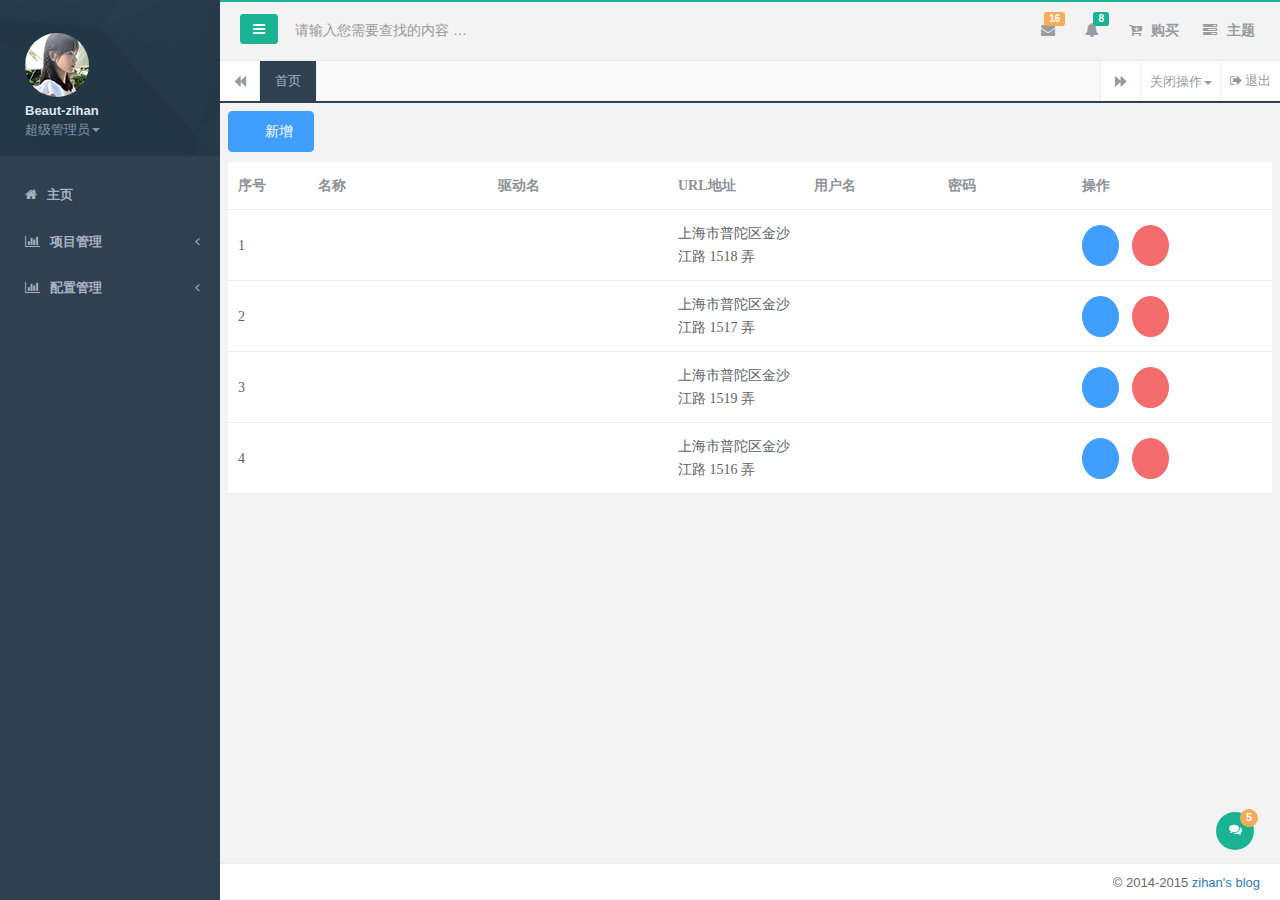
==== index.html @ 3ec7d9de "Initial commit" ====
<!DOCTYPE html>
<html>

<head>
    <meta charset="utf-8">
    <meta name="viewport" content="width=device-width, initial-scale=1.0">
    <meta name="renderer" content="webkit">
    <meta http-equiv="Cache-Control" content="no-siteapp" />
    <title>H+ 后台主题UI框架 - 主页</title>

    <meta name="keywords" content="H+后台主题,后台bootstrap框架,会员中心主题,后台HTML,响应式后台">
    <meta name="description" content="H+是一个完全响应式，基于Bootstrap3最新版本开发的扁平化主题，她采用了主流的左右两栏式布局，使用了Html5+CSS3等现代技术">

    <!--[if lt IE 8]>
    <meta http-equiv="refresh" content="0;ie.html" />
    <![endif]-->

    <link rel="shortcut icon" href="favicon.ico">
    <link href="css/bootstrap.min.css?v=3.3.5" rel="stylesheet">
    <link href="css/font-awesome.min.css?v=4.4.0" rel="stylesheet">
    <link href="css/animate.min.css" rel="stylesheet">
    <link href="css/style.min.css?v=4.0.0" rel="stylesheet">
</head>

<body class="fixed-sidebar full-height-layout gray-bg" style="overflow:hidden">
    <div id="wrapper">
        <!--左侧导航开始-->
        <nav class="navbar-default navbar-static-side" role="navigation">
            <div class="nav-close"><i class="fa fa-times-circle"></i>
            </div>
            <div class="sidebar-collapse">
                <!-- 最多支持三级菜单 -->
                <ul class="nav" id="side-menu">
                    <li class="nav-header">
                        <div class="dropdown profile-element">
                            <span><img alt="image" class="img-circle" src="img/profile_small.jpg" /></span>
                            <a data-toggle="dropdown" class="dropdown-toggle" href="#">
                                <span class="clear">
                               <span class="block m-t-xs"><strong class="font-bold">Beaut-zihan</strong></span>
                                <span class="text-muted text-xs block">超级管理员<b class="caret"></b></span>
                                </span>
                            </a>
                            <ul class="dropdown-menu animated fadeInRight m-t-xs">
                                <li><a class="J_menuItem" href="form_avatar.html">修改头像</a>
                                </li>
                                <li><a class="J_menuItem" href="profile.html">个人资料</a>
                                </li>
                                <li><a class="J_menuItem" href="contacts.html">联系我们</a>
                                </li>
                                <li><a class="J_menuItem" href="mailbox.html">信箱</a>
                                </li>
                                <li class="divider"></li>
                                <li><a href="login.html">安全退出</a>
                                </li>
                            </ul>
                        </div>
                        <div class="logo-element">H+
                        </div>
                    </li>
                    <li>
                        <a href="#">
                            <i class="fa fa-home"></i>
                            <span class="nav-label">主页</span>
                        </a>
                    </li>
                    <li>
                        <a href="#">
                            <i class="fa fa fa-bar-chart-o"></i>
                            <span class="nav-label">项目管理</span>
                            <span class="fa arrow"></span>
                        </a>
                        <ul class="nav nav-second-level">
                            <li>
                                <a class="J_menuItem" href="graph_echarts.html">我的项目</a>
                            </li>
                        </ul>
                    </li>
                    <li>
                        <a href="#">
                            <i class="fa fa fa-bar-chart-o"></i>
                            <span class="nav-label">配置管理</span>
                            <span class="fa arrow"></span>
                        </a>
                        <ul class="nav nav-second-level">
                            <li>
                                <a class="J_menuItem" href="graph_echarts.html">数据库配置</a>
                            </li>
                            <li>
                                <a class="J_menuItem" href="graph_echarts.html">模板管理</a>
                            </li>
                        </ul>
                    </li>
                </ul>
            </div>
        </nav>
        <!--左侧导航结束-->
        <!--右侧部分开始-->
        <div id="page-wrapper" class="gray-bg dashbard-1">
            <div class="row border-bottom">
                <nav class="navbar navbar-static-top" role="navigation" style="margin-bottom: 0">
                    <div class="navbar-header"><a class="navbar-minimalize minimalize-styl-2 btn btn-primary " href="#"><i class="fa fa-bars"></i> </a>
                        <form role="search" class="navbar-form-custom" method="post" action="search_results.html">
                            <div class="form-group">
                                <input type="text" placeholder="请输入您需要查找的内容 …" class="form-control" name="top-search" id="top-search">
                            </div>
                        </form>
                    </div>
                    <ul class="nav navbar-top-links navbar-right">
                        <li class="dropdown">
                            <a class="dropdown-toggle count-info" data-toggle="dropdown" href="#">
                                <i class="fa fa-envelope"></i> <span class="label label-warning">16</span>
                            </a>
                            <ul class="dropdown-menu dropdown-messages">
                                <li class="m-t-xs">
                                    <div class="dropdown-messages-box">
                                        <a href="profile.html" class="pull-left">
                                            <img alt="image" class="img-circle" src="img/a7.jpg">
                                        </a>
                                        <div class="media-body">
                                            <small class="pull-right">46小时前</small>
                                            <strong>小四</strong> 这个在日本投降书上签字的军官，建国后一定是个不小的干部吧？
                                            <br>
                                            <small class="text-muted">3天前 2014.11.8</small>
                                        </div>
                                    </div>
                                </li>
                                <li class="divider"></li>
                                <li>
                                    <div class="dropdown-messages-box">
                                        <a href="profile.html" class="pull-left">
                                            <img alt="image" class="img-circle" src="img/a4.jpg">
                                        </a>
                                        <div class="media-body ">
                                            <small class="pull-right text-navy">25小时前</small>
                                            <strong>国民岳父</strong> 如何看待“男子不满自己爱犬被称为狗，刺伤路人”？——这人比犬还凶
                                            <br>
                                            <small class="text-muted">昨天</small>
                                        </div>
                                    </div>
                                </li>
                                <li class="divider"></li>
                                <li>
                                    <div class="text-center link-block">
                                        <a class="J_menuItem" href="mailbox.html">
                                            <i class="fa fa-envelope"></i> <strong> 查看所有消息</strong>
                                        </a>
                                    </div>
                                </li>
                            </ul>
                        </li>
                        <li class="dropdown">
                            <a class="dropdown-toggle count-info" data-toggle="dropdown" href="#">
                                <i class="fa fa-bell"></i> <span class="label label-primary">8</span>
                            </a>
                            <ul class="dropdown-menu dropdown-alerts">
                                <li>
                                    <a href="mailbox.html">
                                        <div>
                                            <i class="fa fa-envelope fa-fw"></i> 您有16条未读消息
                                            <span class="pull-right text-muted small">4分钟前</span>
                                        </div>
                                    </a>
                                </li>
                                <li class="divider"></li>
                                <li>
                                    <a href="profile.html">
                                        <div>
                                            <i class="fa fa-qq fa-fw"></i> 3条新回复
                                            <span class="pull-right text-muted small">12分钟钱</span>
                                        </div>
                                    </a>
                                </li>
                                <li class="divider"></li>
                                <li>
                                    <div class="text-center link-block">
                                        <a class="J_menuItem" href="notifications.html">
                                            <strong>查看所有 </strong>
                                            <i class="fa fa-angle-right"></i>
                                        </a>
                                    </div>
                                </li>
                            </ul>
                        </li>
                        <li class="hidden-xs">
                            <a href="index_v1.html" class="J_menuItem" data-index="0"><i class="fa fa-cart-arrow-down"></i> 购买</a>
                        </li>
                        <li class="dropdown hidden-xs">
                            <a class="right-sidebar-toggle" aria-expanded="false">
                                <i class="fa fa-tasks"></i> 主题
                            </a>
                        </li>
                    </ul>
                </nav>
            </div>
            <div class="row content-tabs">
                <button class="roll-nav roll-left J_tabLeft"><i class="fa fa-backward"></i>
                </button>
                <nav class="page-tabs J_menuTabs">
                    <div class="page-tabs-content">
                        <a href="javascript:;" class="active J_menuTab" data-id="index_v1.html">首页</a>
                    </div>
                </nav>
                <button class="roll-nav roll-right J_tabRight"><i class="fa fa-forward"></i>
                </button>
                <div class="btn-group roll-nav roll-right">
                    <button class="dropdown J_tabClose" data-toggle="dropdown">关闭操作<span class="caret"></span>

                    </button>
                    <ul role="menu" class="dropdown-menu dropdown-menu-right">
                        <li class="J_tabShowActive"><a>定位当前选项卡</a>
                        </li>
                        <li class="divider"></li>
                        <li class="J_tabCloseAll"><a>关闭全部选项卡</a>
                        </li>
                        <li class="J_tabCloseOther"><a>关闭其他选项卡</a>
                        </li>
                    </ul>
                </div>
                <a href="login.html" class="roll-nav roll-right J_tabExit"><i class="fa fa fa-sign-out"></i> 退出</a>
            </div>
            <div class="row J_mainContent" id="content-main">
                <iframe class="J_iframe" name="iframe0" width="100%" height="100%" src="view/database.html" frameborder="0" data-id="index_v1.html" seamless></iframe>
            </div>
            <div class="footer">
                <div class="pull-right">&copy; 2014-2015 <a href="http://www.zi-han.net/" target="_blank">zihan's blog</a>
                </div>
            </div>
        </div>
        <!--右侧部分结束-->
        <!--右侧边栏开始-->
        <div id="right-sidebar">
            <div class="sidebar-container">

                <ul class="nav nav-tabs navs-3">

                    <li class="active">
                        <a data-toggle="tab" href="#tab-1">
                            <i class="fa fa-gear"></i> 主题
                        </a>
                    </li>
                    <li class=""><a data-toggle="tab" href="#tab-2">
                        通知
                    </a>
                    </li>
                    <li><a data-toggle="tab" href="#tab-3">
                        项目进度
                    </a>
                    </li>
                </ul>

                <div class="tab-content">
                    <div id="tab-1" class="tab-pane active">
                        <div class="sidebar-title">
                            <h3> <i class="fa fa-comments-o"></i> 主题设置</h3>
                            <small><i class="fa fa-tim"></i> 你可以从这里选择和预览主题的布局和样式，这些设置会被保存在本地，下次打开的时候会直接应用这些设置。</small>
                        </div>
                        <div class="skin-setttings">
                            <div class="title">主题设置</div>
                            <div class="setings-item">
                                <span>收起左侧菜单</span>
                                <div class="switch">
                                    <div class="onoffswitch">
                                        <input type="checkbox" name="collapsemenu" class="onoffswitch-checkbox" id="collapsemenu">
                                        <label class="onoffswitch-label" for="collapsemenu">
                                            <span class="onoffswitch-inner"></span>
                                            <span class="onoffswitch-switch"></span>
                                        </label>
                                    </div>
                                </div>
                            </div>
                            <div class="setings-item">
                                <span>固定顶部</span>

                                <div class="switch">
                                    <div class="onoffswitch">
                                        <input type="checkbox" name="fixednavbar" class="onoffswitch-checkbox" id="fixednavbar">
                                        <label class="onoffswitch-label" for="fixednavbar">
                                            <span class="onoffswitch-inner"></span>
                                            <span class="onoffswitch-switch"></span>
                                        </label>
                                    </div>
                                </div>
                            </div>
                            <div class="setings-item">
                                <span>
                        固定宽度
                    </span>

                                <div class="switch">
                                    <div class="onoffswitch">
                                        <input type="checkbox" name="boxedlayout" class="onoffswitch-checkbox" id="boxedlayout">
                                        <label class="onoffswitch-label" for="boxedlayout">
                                            <span class="onoffswitch-inner"></span>
                                            <span class="onoffswitch-switch"></span>
                                        </label>
                                    </div>
                                </div>
                            </div>
                            <div class="title">皮肤选择</div>
                            <div class="setings-item default-skin nb">
                                <span class="skin-name ">
                         <a href="#" class="s-skin-0">
                             默认皮肤
                         </a>
                    </span>
                            </div>
                            <div class="setings-item blue-skin nb">
                                <span class="skin-name ">
                        <a href="#" class="s-skin-1">
                            蓝色主题
                        </a>
                    </span>
                            </div>
                            <div class="setings-item yellow-skin nb">
                                <span class="skin-name ">
                        <a href="#" class="s-skin-3">
                            黄色/紫色主题
                        </a>
                    </span>
                            </div>
                        </div>
                    </div>
                    <div id="tab-2" class="tab-pane">

                        <div class="sidebar-title">
                            <h3> <i class="fa fa-comments-o"></i> 最新通知</h3>
                            <small><i class="fa fa-tim"></i> 您当前有10条未读信息</small>
                        </div>

                        <div>

                            <div class="sidebar-message">
                                <a href="#">
                                    <div class="pull-left text-center">
                                        <img alt="image" class="img-circle message-avatar" src="img/a1.jpg">

                                        <div class="m-t-xs">
                                            <i class="fa fa-star text-warning"></i>
                                            <i class="fa fa-star text-warning"></i>
                                        </div>
                                    </div>
                                    <div class="media-body">

                                        据天津日报报道：瑞海公司董事长于学伟，副董事长董社轩等10人在13日上午已被控制。
                                        <br>
                                        <small class="text-muted">今天 4:21</small>
                                    </div>
                                </a>
                            </div>
                            <div class="sidebar-message">
                                <a href="#">
                                    <div class="pull-left text-center">
                                        <img alt="image" class="img-circle message-avatar" src="img/a2.jpg">
                                    </div>
                                    <div class="media-body">
                                        HCY48之音乐大魔王会员专属皮肤已上线，快来一键换装拥有他，宣告你对华晨宇的爱吧！
                                        <br>
                                        <small class="text-muted">昨天 2:45</small>
                                    </div>
                                </a>
                            </div>
                            <div class="sidebar-message">
                                <a href="#">
                                    <div class="pull-left text-center">
                                        <img alt="image" class="img-circle message-avatar" src="img/a3.jpg">

                                        <div class="m-t-xs">
                                            <i class="fa fa-star text-warning"></i>
                                            <i class="fa fa-star text-warning"></i>
                                            <i class="fa fa-star text-warning"></i>
                                        </div>
                                    </div>
                                    <div class="media-body">
                                        写的好！与您分享
                                        <br>
                                        <small class="text-muted">昨天 1:10</small>
                                    </div>
                                </a>
                            </div>
                            <div class="sidebar-message">
                                <a href="#">
                                    <div class="pull-left text-center">
                                        <img alt="image" class="img-circle message-avatar" src="img/a4.jpg">
                                    </div>

                                    <div class="media-body">
                                        国外极限小子的炼成！这还是亲生的吗！！
                                        <br>
                                        <small class="text-muted">昨天 8:37</small>
                                    </div>
                                </a>
                            </div>
                            <div class="sidebar-message">
                                <a href="#">
                                    <div class="pull-left text-center">
                                        <img alt="image" class="img-circle message-avatar" src="img/a8.jpg">
                                    </div>
                                    <div class="media-body">

                                        一只流浪狗被收留后，为了减轻主人的负担，坚持自己觅食，甚至......有些东西，可能她比我们更懂。
                                        <br>
                                        <small class="text-muted">今天 4:21</small>
                                    </div>
                                </a>
                            </div>
                            <div class="sidebar-message">
                                <a href="#">
                                    <div class="pull-left text-center">
                                        <img alt="image" class="img-circle message-avatar" src="img/a7.jpg">
                                    </div>
                                    <div class="media-body">
                                        这哥们的新视频又来了，创意杠杠滴，帅炸了！
                                        <br>
                                        <small class="text-muted">昨天 2:45</small>
                                    </div>
                                </a>
                            </div>
                            <div class="sidebar-message">
                                <a href="#">
                                    <div class="pull-left text-center">
                                        <img alt="image" class="img-circle message-avatar" src="img/a3.jpg">

                                        <div class="m-t-xs">
                                            <i class="fa fa-star text-warning"></i>
                                            <i class="fa fa-star text-warning"></i>
                                            <i class="fa fa-star text-warning"></i>
                                        </div>
                                    </div>
                                    <div class="media-body">
                                        最近在补追此剧，特别喜欢这段表白。
                                        <br>
                                        <small class="text-muted">昨天 1:10</small>
                                    </div>
                                </a>
                            </div>
                            <div class="sidebar-message">
                                <a href="#">
                                    <div class="pull-left text-center">
                                        <img alt="image" class="img-circle message-avatar" src="img/a4.jpg">
                                    </div>
                                    <div class="media-body">
                                        我发起了一个投票 【你认为下午大盘会翻红吗？】
                                        <br>
                                        <small class="text-muted">星期一 8:37</small>
                                    </div>
                                </a>
                            </div>
                        </div>

                    </div>
                    <div id="tab-3" class="tab-pane">

                        <div class="sidebar-title">
                            <h3> <i class="fa fa-cube"></i> 最新任务</h3>
                            <small><i class="fa fa-tim"></i> 您当前有14个任务，10个已完成</small>
                        </div>

                        <ul class="sidebar-list">
                            <li>
                                <a href="#">
                                    <div class="small pull-right m-t-xs">9小时以后</div>
                                    <h4>市场调研</h4> 按要求接收教材；

                                    <div class="small">已完成： 22%</div>
                                    <div class="progress progress-mini">
                                        <div style="width: 22%;" class="progress-bar progress-bar-warning"></div>
                                    </div>
                                    <div class="small text-muted m-t-xs">项目截止： 4:00 - 2015.10.01</div>
                                </a>
                            </li>
                            <li>
                                <a href="#">
                                    <div class="small pull-right m-t-xs">9小时以后</div>
                                    <h4>可行性报告研究报上级批准 </h4> 编写目的编写本项目进度报告的目的在于更好的控制软件开发的时间,对团队成员的 开发进度作出一个合理的比对

                                    <div class="small">已完成： 48%</div>
                                    <div class="progress progress-mini">
                                        <div style="width: 48%;" class="progress-bar"></div>
                                    </div>
                                </a>
                            </li>
                            <li>
                                <a href="#">
                                    <div class="small pull-right m-t-xs">9小时以后</div>
                                    <h4>立项阶段</h4> 东风商用车公司 采购综合综合查询分析系统项目进度阶段性报告武汉斯迪克科技有限公司

                                    <div class="small">已完成： 14%</div>
                                    <div class="progress progress-mini">
                                        <div style="width: 14%;" class="progress-bar progress-bar-info"></div>
                                    </div>
                                </a>
                            </li>
                            <li>
                                <a href="#">
                                    <span class="label label-primary pull-right">NEW</span>
                                    <h4>设计阶段</h4>
                                    <!--<div class="small pull-right m-t-xs">9小时以后</div>-->
                                    项目进度报告(Project Progress Report)
                                    <div class="small">已完成： 22%</div>
                                    <div class="small text-muted m-t-xs">项目截止： 4:00 - 2015.10.01</div>
                                </a>
                            </li>
                            <li>
                                <a href="#">
                                    <div class="small pull-right m-t-xs">9小时以后</div>
                                    <h4>拆迁阶段</h4> 科研项目研究进展报告 项目编号: 项目名称: 项目负责人:

                                    <div class="small">已完成： 22%</div>
                                    <div class="progress progress-mini">
                                        <div style="width: 22%;" class="progress-bar progress-bar-warning"></div>
                                    </div>
                                    <div class="small text-muted m-t-xs">项目截止： 4:00 - 2015.10.01</div>
                                </a>
                            </li>
                            <li>
                                <a href="#">
                                    <div class="small pull-right m-t-xs">9小时以后</div>
                                    <h4>建设阶段 </h4> 编写目的编写本项目进度报告的目的在于更好的控制软件开发的时间,对团队成员的 开发进度作出一个合理的比对

                                    <div class="small">已完成： 48%</div>
                                    <div class="progress progress-mini">
                                        <div style="width: 48%;" class="progress-bar"></div>
                                    </div>
                                </a>
                            </li>
                            <li>
                                <a href="#">
                                    <div class="small pull-right m-t-xs">9小时以后</div>
                                    <h4>获证开盘</h4> 编写目的编写本项目进度报告的目的在于更好的控制软件开发的时间,对团队成员的 开发进度作出一个合理的比对

                                    <div class="small">已完成： 14%</div>
                                    <div class="progress progress-mini">
                                        <div style="width: 14%;" class="progress-bar progress-bar-info"></div>
                                    </div>
                                </a>
                            </li>

                        </ul>

                    </div>
                </div>

            </div>
        </div>
        <!--右侧边栏结束-->
        <!--mini聊天窗口开始-->
        <div class="small-chat-box fadeInRight animated">

            <div class="heading" draggable="true">
                <small class="chat-date pull-right">
                    2015.9.1
                </small> 与 Beau-zihan 聊天中
            </div>

            <div class="content">

                <div class="left">
                    <div class="author-name">
                        Beau-zihan <small class="chat-date">
                        10:02
                    </small>
                    </div>
                    <div class="chat-message active">
                        你好
                    </div>

                </div>
                <div class="right">
                    <div class="author-name">
                        游客
                        <small class="chat-date">
                            11:24
                        </small>
                    </div>
                    <div class="chat-message">
                        你好，请问H+有帮助文档吗？
                    </div>
                </div>
                <div class="left">
                    <div class="author-name">
                        Beau-zihan
                        <small class="chat-date">
                            08:45
                        </small>
                    </div>
                    <div class="chat-message active">
                        有，购买的H+源码包中有帮助文档，位于docs文件夹下
                    </div>
                </div>
                <div class="right">
                    <div class="author-name">
                        游客
                        <small class="chat-date">
                            11:24
                        </small>
                    </div>
                    <div class="chat-message">
                        那除了帮助文档还提供什么样的服务？
                    </div>
                </div>
                <div class="left">
                    <div class="author-name">
                        Beau-zihan
                        <small class="chat-date">
                            08:45
                        </small>
                    </div>
                    <div class="chat-message active">
                        1.所有源码(未压缩、带注释版本)；
                        <br> 2.说明文档；
                        <br> 3.终身免费升级服务；
                        <br> 4.必要的技术支持；
                        <br> 5.付费二次开发服务；
                        <br> 6.授权许可；
                        <br> ……
                        <br>
                    </div>
                </div>


            </div>
            <div class="form-chat">
                <div class="input-group input-group-sm">
                    <input type="text" class="form-control"> <span class="input-group-btn"> <button
                        class="btn btn-primary" type="button">发送
                </button> </span>
                </div>
            </div>

        </div>
        <div id="small-chat">
            <span class="badge badge-warning pull-right">5</span>
            <a class="open-small-chat">
                <i class="fa fa-comments"></i>

            </a>
        </div>
    </div>
    <script src="js/jquery.min.js?v=2.1.4"></script>
    <script src="js/bootstrap.min.js?v=3.3.5"></script>
    <script src="js/plugins/metisMenu/jquery.metisMenu.js"></script>
    <script src="js/plugins/slimscroll/jquery.slimscroll.min.js"></script>
    <script src="js/plugins/layer/layer.min.js"></script>
    <script src="js/hplus.min.js?v=4.0.0"></script>
    <script type="text/javascript" src="js/contabs.min.js"></script>
    <script src="js/plugins/pace/pace.min.js"></script>
</body>

</html>
---- css/style.min.css ----
h1,h2,h3,h4,h5,h6{font-weight:100}h1{font-size:30px}h2{font-size:24px}h3{font-size:16px}h4{font-size:14px}h5{font-size:12px}h6{font-size:10px}h3,h4,h5{margin-top:5px;font-weight:600}a:focus{outline:0}.nav>li>a{color:#a7b1c2;font-weight:600;padding:14px 20px 14px 25px}.nav li>a{display:block}.nav.navbar-right>li>a{color:#999c9e}.nav>li.active>a{color:#fff}.navbar-default .nav>li>a:focus,.navbar-default .nav>li>a:hover{background-color:#293846;color:#fff}.nav .open>a,.nav .open>a:focus,.nav .open>a:hover{background:#fff}.nav>li>a i{margin-right:6px}.navbar{border:0}.navbar-default{background-color:transparent;border-color:#2f4050;position:relative}.navbar-top-links li{display:inline-block}.navbar-top-links li:last-child{margin-right:30px}body.body-small .navbar-top-links li:last-child{margin-right:10px}.navbar-top-links li a{padding:20px 10px;min-height:50px}.dropdown-menu{border:medium none;display:none;float:left;font-size:12px;left:0;list-style:none outside none;padding:0;position:absolute;text-shadow:none;top:100%;z-index:1000;border-radius:0;box-shadow:0 0 3px rgba(86,96,117,.3)}.dropdown-menu>li>a{border-radius:3px;color:inherit;line-height:25px;margin:4px;text-align:left;font-weight:400}.dropdown-menu>li>a.font-bold{font-weight:600}.navbar-top-links .dropdown-menu li{display:block}.navbar-top-links .dropdown-menu li:last-child{margin-right:0}.navbar-top-links .dropdown-menu li a{padding:3px 20px;min-height:0}.navbar-top-links .dropdown-menu li a div{white-space:normal}.navbar-top-links .dropdown-alerts,.navbar-top-links .dropdown-messages,.navbar-top-links .dropdown-tasks{width:310px;min-width:0}.navbar-top-links .dropdown-messages{margin-left:5px}.navbar-top-links .dropdown-tasks{margin-left:-59px}.navbar-top-links .dropdown-alerts{margin-left:-123px}.navbar-top-links .dropdown-user{right:0;left:auto}.dropdown-alerts,.dropdown-messages{padding:10px}.dropdown-alerts li a,.dropdown-messages li a{font-size:12px}.dropdown-alerts li em,.dropdown-messages li em{font-size:10px}.nav.navbar-top-links .dropdown-alerts a{font-size:12px}.nav-header{padding:33px 25px;background:url(patterns/header-profile.png) no-repeat}.nav>li.active{border-left:4px solid #19aa8d;background:#293846}.nav.nav-second-level>li.active{border:none}.nav.nav-second-level.collapse[style]{height:auto!important}.nav-header a{color:#DFE4ED}.nav-header .text-muted{color:#8095a8}.minimalize-styl-2{padding:4px 12px;margin:14px 5px 5px 20px;font-size:14px;float:left}.navbar-form-custom{float:left;height:50px;padding:0;width:200px;display:inline-table}.navbar-form-custom .form-group{margin-bottom:0}.nav.navbar-top-links a{font-size:14px}.navbar-form-custom .form-control{background:none repeat scroll 0 0 rgba(0,0,0,0);border:medium none;font-size:14px;height:60px;margin:0;z-index:2000}.count-info .label{line-height:12px;padding:1px 5px;position:absolute;right:6px;top:12px}.arrow{float:right;margin-top:2px}.fa.arrow:before{content:"\f104"}.active>a>.fa.arrow:before{content:"\f107"}.nav-second-level li,.nav-third-level li{border-bottom:none!important}.nav-second-level li a{padding:7px 15px 7px 10px;padding-left:52px}.nav-third-level li a{padding-left:62px}.nav-second-level li:last-child{margin-bottom:10px}.mini-navbar .nav li:focus>.nav-second-level,body:not(.fixed-sidebar):not(.canvas-menu).mini-navbar .nav li:hover>.nav-second-level{display:block;border-radius:0 2px 2px 0;min-width:140px;height:auto}body.mini-navbar .navbar-default .nav>li>.nav-second-level li a{font-size:12px;border-radius:0 2px 2px 0}.fixed-nav .slimScrollDiv #side-menu{padding-bottom:60px;position:relative}.slimScrollDiv >*{overflow:hidden}.mini-navbar .nav-second-level li a{padding:10px 10px 10px 15px}.canvas-menu.mini-navbar .nav-second-level{background:#293846}.mini-navbar li.active .nav-second-level{left:65px}.navbar-default .special_link a{background:#1ab394;color:#fff}.navbar-default .special_link a:hover{background:#17987e!important;color:#fff}.navbar-default .special_link a span.label{background:#fff;color:#1ab394}.navbar-default .landing_link a{background:#1cc09f;color:#fff}.navbar-default .landing_link a:hover{background:#1ab394!important;color:#fff}.navbar-default .landing_link a span.label{background:#fff;color:#1cc09f}.logo-element{text-align:center;font-size:18px;font-weight:600;color:#fff;display:none;padding:18px 0}.pace-done #page-wrapper,.pace-done .footer,.pace-done .nav-header,.pace-done .navbar-static-side,.pace-done li.active{-webkit-transition:all .5s;transition:all .5s}.navbar-fixed-top{-webkit-transition-duration:.5s;transition-duration:.5s;z-index:2030}.navbar-fixed-top,.navbar-static-top{background:#f3f3f4}.fixed-nav #wrapper{padding-top:60px;box-sizing:border-box}.fixed-nav .minimalize-styl-2{margin:14px 5px 5px 15px}.body-small .navbar-fixed-top{margin-left:0}body.mini-navbar .navbar-static-side{width:70px}body.mini-navbar .nav-label,body.mini-navbar .navbar-default .nav li a span,body.mini-navbar .profile-element{display:none}body.canvas-menu .profile-element{display:block}body:not(.fixed-sidebar):not(.canvas-menu).mini-navbar .nav-second-level{display:none}body.mini-navbar .navbar-default .nav>li>a{font-size:16px}body.mini-navbar .logo-element{display:block}body.canvas-menu .logo-element{display:none}body.mini-navbar .nav-header{padding:0;background-color:#1ab394}body.canvas-menu .nav-header{padding:33px 25px}body.mini-navbar #page-wrapper{margin:0 0 0 70px}body.canvas-menu.mini-navbar #page-wrapper,body.canvas-menu.mini-navbar .footer{margin:0}body.canvas-menu .navbar-static-side,body.fixed-sidebar .navbar-static-side{position:fixed;width:220px;z-index:2001;height:100%}body.fixed-sidebar.mini-navbar .navbar-static-side{width:70px}body.body-small.fixed-sidebar.mini-navbar #page-wrapper,body.fixed-sidebar.mini-navbar #page-wrapper{margin:0 0 0 70px}body.body-small.fixed-sidebar.mini-navbar .navbar-static-side{width:70px}.fixed-sidebar.mini-navbar .nav li> .nav-second-level{display:none}.fixed-sidebar.mini-navbar .nav li.active{border-left-width:0}.canvas-menu.mini-navbar .nav li:hover>.nav-second-level,.fixed-sidebar.mini-navbar .nav li:hover>.nav-second-level{position:absolute;left:70px;top:0;background-color:#2f4050;padding:10px 10px 0;font-size:12px;display:block;min-width:140px;border-radius:2px}body.fixed-sidebar.mini-navbar .navbar-default .nav>li>.nav-second-level li a{font-size:12px;border-radius:3px}body.canvas-menu.mini-navbar .navbar-default .nav>li>.nav-second-level li a{font-size:13px;border-radius:3px}.canvas-menu.mini-navbar .nav-second-level li a,.fixed-sidebar.mini-navbar .nav-second-level li a{padding:10px 10px 10px 15px}.canvas-menu.mini-navbar .nav-second-level,.fixed-sidebar.mini-navbar .nav-second-level{position:relative;padding:0;font-size:13px}.canvas-menu.mini-navbar li.active .nav-second-level,.fixed-sidebar.mini-navbar li.active .nav-second-level{left:0}body.canvas-menu nav.navbar-static-side{z-index:2001;background:#2f4050;height:100%;position:fixed;display:none}body.canvas-menu.mini-navbar nav.navbar-static-side{display:block;width:70px}.top-navigation #page-wrapper{margin-left:0}.top-navigation .navbar-nav .dropdown-menu>.active>a{background:#fff;color:#1ab394;font-weight:700}.white-bg .navbar-fixed-top,.white-bg .navbar-static-top{background:#fff}.top-navigation .navbar{margin-bottom:0}.top-navigation .nav>li>a{padding:15px 20px;color:#676a6c}.top-navigation .nav>li a:focus,.top-navigation .nav>li a:hover{background:#fff;color:#1ab394}.top-navigation .nav>li.active{background:#fff;border:none}.top-navigation .nav>li.active>a{color:#1ab394}.top-navigation .navbar-right{padding-right:10px}.top-navigation .navbar-nav .dropdown-menu{box-shadow:none;border:1px solid #e7eaec}.top-navigation .dropdown-menu>li>a{margin:0;padding:7px 20px}.navbar .dropdown-menu{margin-top:0}.top-navigation .navbar-brand{background:#1ab394;color:#fff;padding:15px 25px}.top-navigation .navbar-top-links li:last-child{margin-right:0}.body-small.fixed-sidebar.mini-navbar .top-navigation #page-wrapper,.canvas-menu #page-wrapper,.mini-navbar .top-navigation #page-wrapper,.top-navigation.body-small.fixed-sidebar.mini-navbar #page-wrapper,.top-navigation.mini-navbar #page-wrapper{margin:0}.fixed-nav #wrapper.top-navigation,.top-navigation.fixed-nav #wrapper{margin-top:50px}.top-navigation .footer.fixed{margin-left:0!important}.top-navigation .wrapper.wrapper-content{padding:40px}.body-small .top-navigation .wrapper.wrapper-content,.top-navigation.body-small .wrapper.wrapper-content{padding:40px 0}.navbar-toggle{color:#fff;padding:6px 12px;font-size:14px}.top-navigation .navbar-nav .open .dropdown-menu .dropdown-header,.top-navigation .navbar-nav .open .dropdown-menu>li>a{padding:10px 15px 10px 20px}@media (max-width:768px){.top-navigation .navbar-header{display:block;float:none}}.menu-visible-lg,.menu-visible-md{display:none!important}@media (min-width:1200px){.menu-visible-lg{display:block!important}}@media (min-width:992px){.menu-visible-md{display:block!important}}@media (max-width:767px){.menu-visible-lg,.menu-visible-md{display:block!important}}.btn{border-radius:3px}.float-e-margins .btn{margin-bottom:5px}.btn-w-m{min-width:120px}.btn-primary.btn-outline{color:#1ab394}.btn-success.btn-outline{color:#1c84c6}.btn-info.btn-outline{color:#23c6c8}.btn-warning.btn-outline{color:#f8ac59}.btn-danger.btn-outline{color:#ed5565}.btn-danger.btn-outline:hover,.btn-info.btn-outline:hover,.btn-primary.btn-outline:hover,.btn-success.btn-outline:hover,.btn-warning.btn-outline:hover{color:#fff}.btn-primary{background-color:#1ab394;border-color:#1ab394;color:#FFF}.btn-primary.active,.btn-primary:active,.btn-primary:focus,.btn-primary:hover,.open .dropdown-toggle.btn-primary{background-color:#18a689;border-color:#18a689;color:#FFF}.btn-primary.active,.btn-primary:active,.open .dropdown-toggle.btn-primary{background-image:none}.btn-primary.active[disabled],.btn-primary.disabled,.btn-primary.disabled.active,.btn-primary.disabled:active,.btn-primary.disabled:focus,.btn-primary.disabled:hover,.btn-primary[disabled],.btn-primary[disabled]:active,.btn-primary[disabled]:focus,.btn-primary[disabled]:hover,fieldset[disabled] .btn-primary,fieldset[disabled] .btn-primary.active,fieldset[disabled] .btn-primary:active,fieldset[disabled] .btn-primary:focus,fieldset[disabled] .btn-primary:hover{background-color:#1dc5a3;border-color:#1dc5a3}.btn-success{background-color:#1c84c6;border-color:#1c84c6;color:#FFF}.btn-success.active,.btn-success:active,.btn-success:focus,.btn-success:hover,.open .dropdown-toggle.btn-success{background-color:#1a7bb9;border-color:#1a7bb9;color:#FFF}.btn-success.active,.btn-success:active,.open .dropdown-toggle.btn-success{background-image:none}.btn-success.active[disabled],.btn-success.disabled,.btn-success.disabled.active,.btn-success.disabled:active,.btn-success.disabled:focus,.btn-success.disabled:hover,.btn-success[disabled],.btn-success[disabled]:active,.btn-success[disabled]:focus,.btn-success[disabled]:hover,fieldset[disabled] .btn-success,fieldset[disabled] .btn-success.active,fieldset[disabled] .btn-success:active,fieldset[disabled] .btn-success:focus,fieldset[disabled] .btn-success:hover{background-color:#1f90d8;border-color:#1f90d8}.btn-info{background-color:#23c6c8;border-color:#23c6c8;color:#FFF}.btn-info.active,.btn-info:active,.btn-info:focus,.btn-info:hover,.open .dropdown-toggle.btn-info{background-color:#21b9bb;border-color:#21b9bb;color:#FFF}.btn-info.active,.btn-info:active,.open .dropdown-toggle.btn-info{background-image:none}.btn-info.active[disabled],.btn-info.disabled,.btn-info.disabled.active,.btn-info.disabled:active,.btn-info.disabled:focus,.btn-info.disabled:hover,.btn-info[disabled],.btn-info[disabled]:active,.btn-info[disabled]:focus,.btn-info[disabled]:hover,fieldset[disabled] .btn-info,fieldset[disabled] .btn-info.active,fieldset[disabled] .btn-info:active,fieldset[disabled] .btn-info:focus,fieldset[disabled] .btn-info:hover{background-color:#26d7d9;border-color:#26d7d9}.btn-default{background-color:#c2c2c2;border-color:#c2c2c2;color:#FFF}.btn-default.active,.btn-default:active,.btn-default:focus,.btn-default:hover,.open .dropdown-toggle.btn-default{background-color:#bababa;border-color:#bababa;color:#FFF}.btn-default.active,.btn-default:active,.open .dropdown-toggle.btn-default{background-image:none}.btn-default.active[disabled],.btn-default.disabled,.btn-default.disabled.active,.btn-default.disabled:active,.btn-default.disabled:focus,.btn-default.disabled:hover,.btn-default[disabled],.btn-default[disabled]:active,.btn-default[disabled]:focus,.btn-default[disabled]:hover,fieldset[disabled] .btn-default,fieldset[disabled] .btn-default.active,fieldset[disabled] .btn-default:active,fieldset[disabled] .btn-default:focus,fieldset[disabled] .btn-default:hover{background-color:#ccc;border-color:#ccc}.btn-warning{background-color:#f8ac59;border-color:#f8ac59;color:#FFF}.btn-warning.active,.btn-warning:active,.btn-warning:focus,.btn-warning:hover,.open .dropdown-toggle.btn-warning{background-color:#f7a54a;border-color:#f7a54a;color:#FFF}.btn-warning.active,.btn-warning:active,.open .dropdown-toggle.btn-warning{background-image:none}.btn-warning.active[disabled],.btn-warning.disabled,.btn-warning.disabled.active,.btn-warning.disabled:active,.btn-warning.disabled:focus,.btn-warning.disabled:hover,.btn-warning[disabled],.btn-warning[disabled]:active,.btn-warning[disabled]:focus,.btn-warning[disabled]:hover,fieldset[disabled] .btn-warning,fieldset[disabled] .btn-warning.active,fieldset[disabled] .btn-warning:active,fieldset[disabled] .btn-warning:focus,fieldset[disabled] .btn-warning:hover{background-color:#f9b66d;border-color:#f9b66d}.btn-danger{background-color:#ed5565;border-color:#ed5565;color:#FFF}.btn-danger.active,.btn-danger:active,.btn-danger:focus,.btn-danger:hover,.open .dropdown-toggle.btn-danger{background-color:#ec4758;border-color:#ec4758;color:#FFF}.btn-danger.active,.btn-danger:active,.open .dropdown-toggle.btn-danger{background-image:none}.btn-danger.active[disabled],.btn-danger.disabled,.btn-danger.disabled.active,.btn-danger.disabled:active,.btn-danger.disabled:focus,.btn-danger.disabled:hover,.btn-danger[disabled],.btn-danger[disabled]:active,.btn-danger[disabled]:focus,.btn-danger[disabled]:hover,fieldset[disabled] .btn-danger,fieldset[disabled] .btn-danger.active,fieldset[disabled] .btn-danger:active,fieldset[disabled] .btn-danger:focus,fieldset[disabled] .btn-danger:hover{background-color:#ef6776;border-color:#ef6776}.btn-link{color:inherit}.btn-link.active,.btn-link:active,.btn-link:focus,.btn-link:hover,.open .dropdown-toggle.btn-link{color:#1ab394;text-decoration:none}.btn-link.active,.btn-link:active,.open .dropdown-toggle.btn-link{background-image:none}.btn-link.active[disabled],.btn-link.disabled,.btn-link.disabled.active,.btn-link.disabled:active,.btn-link.disabled:focus,.btn-link.disabled:hover,.btn-link[disabled],.btn-link[disabled]:active,.btn-link[disabled]:focus,.btn-link[disabled]:hover,fieldset[disabled] .btn-link,fieldset[disabled] .btn-link.active,fieldset[disabled] .btn-link:active,fieldset[disabled] .btn-link:focus,fieldset[disabled] .btn-link:hover{color:#cacaca}.btn-white{color:inherit;background:#fff;border:1px solid #e7eaec}.btn-white.active,.btn-white:active,.btn-white:focus,.btn-white:hover,.open .dropdown-toggle.btn-white{color:inherit;border:1px solid #d2d2d2}.btn-white.active,.btn-white:active{box-shadow:0 2px 5px rgba(0,0,0,.15)inset}.btn-white.active,.btn-white:active,.open .dropdown-toggle.btn-white{background-image:none}.btn-white.active[disabled],.btn-white.disabled,.btn-white.disabled.active,.btn-white.disabled:active,.btn-white.disabled:focus,.btn-white.disabled:hover,.btn-white[disabled],.btn-white[disabled]:active,.btn-white[disabled]:focus,.btn-white[disabled]:hover,fieldset[disabled] .btn-white,fieldset[disabled] .btn-white.active,fieldset[disabled] .btn-white:active,fieldset[disabled] .btn-white:focus,fieldset[disabled] .btn-white:hover{color:#cacaca}.form-control,.form-control:focus,.has-error .form-control:focus,.has-success .form-control:focus,.has-warning .form-control:focus,.navbar-collapse,.navbar-form,.navbar-form-custom .form-control:focus,.navbar-form-custom .form-control:hover,.open .btn.dropdown-toggle,.panel,.popover,.progress,.progress-bar{box-shadow:none}.btn-outline{color:inherit;background-color:transparent;-webkit-transition:all .5s;transition:all .5s}.btn-rounded{border-radius:50px}.btn-large-dim{width:90px;height:90px;font-size:42px}button.dim{display:inline-block;color:#fff;text-decoration:none;text-transform:uppercase;text-align:center;padding-top:6px;margin-right:10px;position:relative;cursor:pointer;border-radius:5px;font-weight:600;margin-bottom:20px!important}button.dim:active{top:3px}button.btn-primary.dim{box-shadow:inset 0 0 0 #16987e,0 5px 0 0 #16987e,0 10px 5px #999}button.btn-primary.dim:active{box-shadow:inset 0 0 0 #16987e,0 2px 0 0 #16987e,0 5px 3px #999}button.btn-default.dim{box-shadow:inset 0 0 0 #b3b3b3,0 5px 0 0 #b3b3b3,0 10px 5px #999}button.btn-default.dim:active{box-shadow:inset 0 0 0 #b3b3b3,0 2px 0 0 #b3b3b3,0 5px 3px #999}button.btn-warning.dim{box-shadow:inset 0 0 0 #f79d3c,0 5px 0 0 #f79d3c,0 10px 5px #999}button.btn-warning.dim:active{box-shadow:inset 0 0 0 #f79d3c,0 2px 0 0 #f79d3c,0 5px 3px #999}button.btn-info.dim{box-shadow:inset 0 0 0 #1eacae,0 5px 0 0 #1eacae,0 10px 5px #999}button.btn-info.dim:active{box-shadow:inset 0 0 0 #1eacae,0 2px 0 0 #1eacae,0 5px 3px #999}button.btn-success.dim{box-shadow:inset 0 0 0 #1872ab,0 5px 0 0 #1872ab,0 10px 5px #999}button.btn-success.dim:active{box-shadow:inset 0 0 0 #1872ab,0 2px 0 0 #1872ab,0 5px 3px #999}button.btn-danger.dim{box-shadow:inset 0 0 0 #ea394c,0 5px 0 0 #ea394c,0 10px 5px #999}button.btn-danger.dim:active{box-shadow:inset 0 0 0 #ea394c,0 2px 0 0 #ea394c,0 5px 3px #999}button.dim:before{font-size:50px;line-height:1em;font-weight:400;color:#fff;display:block;padding-top:10px}button.dim:active:before{top:7px;font-size:50px}.label{background-color:#d1dade;color:#5e5e5e;font-size:10px;font-weight:600;padding:3px 8px;text-shadow:none}.badge{background-color:#d1dade;color:#5e5e5e;font-size:11px;font-weight:600;padding-bottom:4px;padding-left:6px;padding-right:6px;text-shadow:none}.badge-primary,.label-primary{background-color:#1ab394;color:#FFF}.badge-success,.label-success{background-color:#1c84c6;color:#FFF}.badge-warning,.label-warning{background-color:#f8ac59;color:#FFF}.badge-warning-light,.label-warning-light{background-color:#f8ac59;color:#fff}.badge-danger,.label-danger{background-color:#ed5565;color:#FFF}.badge-info,.label-info{background-color:#23c6c8;color:#FFF}.badge-inverse,.label-inverse{background-color:#262626;color:#FFF}.badge-white,.label-white{background-color:#FFF;color:#5E5E5E}.badge-disable,.label-white{background-color:#2A2E36;color:#8B91A0}.chosen-container-single .chosen-single{background:#fff;box-shadow:none;-moz-box-sizing:border-box;background-color:#FFF;border:1px solid #CBD5DD;border-radius:2px;cursor:text;height:auto!important;margin:0;min-height:30px;overflow:hidden;padding:4px 12px;position:relative;width:100%}.chosen-container-multi .chosen-choices li.search-choice{background:#f1f1f1;border:1px solid #ededed;border-radius:2px;box-shadow:none;color:#333;cursor:default;line-height:13px;margin:3px 0 3px 5px;padding:3px 20px 3px 5px;position:relative}.pagination>.active>a,.pagination>.active>a:focus,.pagination>.active>a:hover,.pagination>.active>span,.pagination>.active>span:focus,.pagination>.active>span:hover{background-color:#f4f4f4;border-color:#DDD;color:inherit;cursor:default;z-index:2}.pagination>li>a,.pagination>li>span{background-color:#FFF;border:1px solid #DDD;color:inherit;float:left;line-height:1.42857;margin-left:-1px;padding:4px 10px;position:relative;text-decoration:none}.tooltip-inner{background-color:#2F4050}.tooltip.top .tooltip-arrow{border-top-color:#2F4050}.tooltip.right .tooltip-arrow{border-right-color:#2F4050}.tooltip.bottom .tooltip-arrow{border-bottom-color:#2F4050}.tooltip.left .tooltip-arrow{border-left-color:#2F4050}.easypiechart{position:relative;text-align:center}.easypiechart .h2{margin-left:10px;margin-top:10px;display:inline-block}.easypiechart canvas{top:0;left:0}.easypiechart .easypie-text{line-height:1;position:absolute;top:33px;width:100%;z-index:1}.easypiechart img{margin-top:-4px}.jqstooltip{box-sizing:content-box}.fc-state-default{background-color:#fff;background-image:none;background-repeat:repeat-x;box-shadow:none;color:#333;text-shadow:none;border:1px solid}.fc-button{color:inherit;border:1px solid #e7eaec;cursor:pointer;display:inline-block;height:1.9em;line-height:1.9em;overflow:hidden;padding:0 .6em;position:relative;white-space:nowrap}.fc-state-active{background-color:#1ab394;border-color:#1ab394;color:#fff}.fc-header-title h2{font-size:16px;font-weight:600;color:inherit}.fc-content .fc-widget-content,.fc-content .fc-widget-header{border-color:#e7eaec;font-weight:400}.fc-border-separate tbody{background-color:#F8F8F8}.fc-state-highlight{background:none repeat scroll 0 0 #FCF8E3}.external-event{padding:5px 10px;border-radius:2px;cursor:pointer;margin-bottom:5px}.fc-ltr .fc-event-hori.fc-event-end,.fc-rtl .fc-event-hori.fc-event-start{border-radius:2px}.fc-agenda .fc-event-time,.fc-event,.fc-event a{padding:4px 6px;background-color:#1ab394;border-color:#1ab394}.fc-event-time,.fc-event-title{color:#717171;padding:0 1px}.ui-calendar .fc-event-time,.ui-calendar .fc-event-title{color:#fff}.chat-activity-list .chat-element{border-bottom:1px solid #e7eaec}.chat-element:first-child{margin-top:0}.chat-element{padding-bottom:15px}.chat-element,.chat-element .media{margin-top:15px}.chat-element,.media-body{overflow:hidden}.media-body{display:block;width:auto}.chat-element>.pull-left{margin-right:10px}.chat-element img.img-circle,.dropdown-messages-box img.img-circle{width:38px;height:38px}.chat-element .well{border:1px solid #e7eaec;box-shadow:none;margin-top:10px;margin-bottom:5px;padding:10px 20px;font-size:11px;line-height:16px}.chat-element .actions{margin-top:10px}.chat-element .photos{margin:10px 0}.right.chat-element>.pull-right{margin-left:10px}.chat-photo{max-height:180px;border-radius:4px;overflow:hidden;margin-right:10px;margin-bottom:10px}.chat{margin:0;padding:0;list-style:none}.chat li{margin-bottom:10px;padding-bottom:5px;border-bottom:1px dotted #B3A9A9}.chat li.left .chat-body{margin-left:60px}.chat li.right .chat-body{margin-right:60px}.chat li .chat-body p{margin:0;color:#777}.chat .glyphicon,.panel .slidedown .glyphicon{margin-right:5px}.chat-panel .panel-body{height:350px;overflow-y:scroll}a.list-group-item.active,a.list-group-item.active:focus,a.list-group-item.active:hover{background-color:#1ab394;border-color:#1ab394;color:#FFF;z-index:2}.list-group-item-heading{margin-top:10px}.list-group-item-text{margin:0 0 10px;color:inherit;font-size:12px;line-height:inherit}.no-padding .list-group-item{border-left:none;border-right:none;border-bottom:none}.no-padding .list-group-item:first-child{border-left:none;border-right:none;border-bottom:none;border-top:none}.no-padding .list-group{margin-bottom:0}.list-group-item{background-color:inherit;border:1px solid #e7eaec;display:block;margin-bottom:-1px;padding:10px 15px;position:relative}.elements-list .list-group-item{border-left:none;border-right:none;padding:15px 25px}.elements-list .list-group-item:first-child{border-left:none;border-right:none;border-top:none!important}.elements-list .list-group{margin-bottom:0}.elements-list a{color:inherit}.elements-list .list-group-item.active,.elements-list .list-group-item:hover{background:#f3f3f4;color:inherit;border-color:#e7eaec;border-radius:0}.elements-list li.active{-webkit-transition:none;transition:none}.element-detail-box{padding:25px}.flot-chart{display:block;height:200px}.widget .flot-chart.dashboard-chart{display:block;height:120px;margin-top:40px}.flot-chart.dashboard-chart{display:block;height:180px;margin-top:40px}.flot-chart-content{width:100%;height:100%}.flot-chart-pie-content{width:200px;height:200px;margin:auto}.jqstooltip{position:absolute;display:block;left:0;top:0;visibility:hidden;background:#2b303a;background-color:rgba(43,48,58,.8);color:#fff;text-align:left;white-space:nowrap;z-index:10000;padding:5px;min-height:22px;border-radius:3px}.jqsfield{color:#fff;text-align:left}.h-200{min-height:200px}.legendLabel{padding-left:5px}.stat-list li:first-child{margin-top:0}.stat-list{list-style:none;padding:0;margin:0}.stat-percent{float:right}.stat-list li{margin-top:15px;position:relative}table.dataTable thead .sorting,table.dataTable thead .sorting_asc:after,table.dataTable thead .sorting_asc_disabled,table.dataTable thead .sorting_desc,table.dataTable thead .sorting_desc_disabled{background:0 0}table.dataTable thead .sorting_asc:after{float:right;font-family:fontawesome}table.dataTable thead .sorting_desc:after{content:"\f0dd";float:right;font-family:fontawesome}table.dataTable thead .sorting:after{content:"\f0dc";float:right;font-family:fontawesome;color:rgba(50,50,50,.5)}.dataTables_wrapper{padding-bottom:30px}.img-circle{border-radius:50%}.btn-circle{width:30px;height:30px;padding:6px 0;border-radius:15px;text-align:center;font-size:12px;line-height:1.428571429}.btn-circle.btn-lg{width:50px;height:50px;padding:10px 16px;border-radius:25px;font-size:18px;line-height:1.33}.btn-circle.btn-xl{width:70px;height:70px;padding:10px 16px;border-radius:35px;font-size:24px;line-height:1.33}.show-grid [class^=col-]{padding-top:10px;padding-bottom:10px;border:1px solid #ddd;background-color:#eee!important}.show-grid{margin:15px 0}.css-animation-box h1{font-size:44px}.animation-efect-links a{padding:4px 6px;font-size:12px}#animation_box{background-color:#f9f8f8;border-radius:16px;width:80%;margin:0 auto;padding-top:80px}.animation-text-box{position:absolute;margin-top:40px;left:50%;margin-left:-100px;width:200px}.animation-text-info{position:absolute;margin-top:-60px;left:50%;margin-left:-100px;width:200px;font-size:10px}.animation-text-box h2{font-size:54px;font-weight:600;margin-bottom:5px}.animation-text-box p{font-size:12px;text-transform:uppercase}.pace{-webkit-pointer-events:none;pointer-events:none;-webkit-user-select:none;-moz-user-select:none;-ms-user-select:none;user-select:none}.pace .pace-progress{background:#1ab394;position:fixed;z-index:2000;top:0;width:100%;height:2px}.pace-inactive{display:none}.widget{border-radius:5px;padding:15px 20px;margin-bottom:10px;margin-top:10px}.widget.style1 h2{font-size:30px}.widget h2,.widget h3{margin-top:5px;margin-bottom:0}.widget-text-box{padding:20px;border:1px solid #e7eaec;background:#fff}.widget-head-color-box{border-radius:5px 5px 0 0;margin-top:10px}.widget .flot-chart{height:100px}.vertical-align div{display:inline-block;vertical-align:middle}.vertical-align h2,.vertical-align h3{margin:0}.todo-list{list-style:none outside none;margin:0;padding:0;font-size:14px}.todo-list.small-list{font-size:12px}.todo-list.small-list>li{background:#f3f3f4;border-left:none;border-right:none;border-radius:4px;color:inherit;margin-bottom:2px;padding:6px 6px 6px 12px}.todo-list.small-list .btn-group-xs>.btn,.todo-list.small-list .btn-xs{border-radius:5px;font-size:10px;line-height:1.5;padding:1px 2px 1px 5px}.todo-list>li{background:#f3f3f4;border-left:6px solid #e7eaec;border-right:6px solid #e7eaec;border-radius:4px;color:inherit;margin-bottom:2px;padding:10px}.todo-list .handle{cursor:move;display:inline-block;font-size:16px;margin:0 5px}.todo-list>li .label{font-size:9px;margin-left:10px}.check-link{font-size:16px}.todo-completed{text-decoration:line-through}.geo-statistic h1{font-size:36px;margin-bottom:0}.glyphicon.fa{font-family:FontAwesome}.inline{display:inline-block!important}.input-s-sm{width:120px}.input-s{width:200px}.input-s-lg{width:250px}.i-checks{padding-left:0}.form-control,.single-line{background-color:#FFF;background-image:none;border:1px solid #e5e6e7;border-radius:1px;color:inherit;display:block;padding:6px 12px;-webkit-transition:border-color .15s ease-in-out 0s,box-shadow .15s ease-in-out 0s;transition:border-color .15s ease-in-out 0s,box-shadow .15s ease-in-out 0s;width:100%;font-size:14px}.form-control:focus,.single-line:focus{border-color:#1ab394!important}.has-success .form-control{border-color:#1ab394}.has-warning .form-control{border-color:#f8ac59}.has-error .form-control{border-color:#ed5565}.has-success .control-label{color:#1ab394}.has-warning .control-label{color:#f8ac59}.has-error .control-label{color:#ed5565}.input-group-addon{background-color:#fff;border:1px solid #E5E6E7;border-radius:1px;color:inherit;font-size:14px;font-weight:400;line-height:1;padding:6px 12px;text-align:center}.spinner-buttons.input-group-btn .btn-xs{line-height:1.13}.spinner-buttons.input-group-btn{width:20%}.noUi-connect{background:none repeat scroll 0 0 #1ab394;box-shadow:none}.slider_red .noUi-connect{background:none repeat scroll 0 0 #ed5565;box-shadow:none}.ui-sortable .ibox-title{cursor:move}.ui-sortable-placeholder{border:1px dashed #cecece!important;visibility:visible!important;background:#e7eaec}.ibox.ui-sortable-placeholder{margin:0 0 23px!important}.tabs-container .panel-body{background:#fff;border:1px solid #e7eaec;border-radius:2px;padding:20px;position:relative}.tabs-container .nav-tabs>li.active>a,.tabs-container .nav-tabs>li.active>a:focus,.tabs-container .nav-tabs>li.active>a:hover{background-color:#fff}.tabs-container .nav-tabs>li{float:left;margin-bottom:-1px}.tabs-container .nav-tabs>li.active>a,.tabs-container .nav-tabs>li.active>a:focus,.tabs-container .nav-tabs>li.active>a:hover{border:1px solid #e7eaec;border-bottom-color:transparent}.tabs-container .nav-tabs{border-bottom:1px solid #e7eaec}.tabs-container .tab-pane .panel-body{border-top:none}.tabs-container .tabs-left .tab-pane .panel-body,.tabs-container .tabs-right .tab-pane .panel-body{border-top:1px solid #e7eaec}.tabs-container .nav-tabs>li a:hover{background:0 0;border-color:transparent}.tabs-container .tabs-below>.nav-tabs,.tabs-container .tabs-left>.nav-tabs,.tabs-container .tabs-right>.nav-tabs{border-bottom:0}.tabs-container .tabs-left .panel-body{position:static}.tabs-container .tabs-left>.nav-tabs,.tabs-container .tabs-right>.nav-tabs{width:20%}.tabs-container .tabs-left .panel-body{width:80%;margin-left:20%}.tabs-container .tabs-right .panel-body{width:80%;margin-right:20%}.tabs-container .pill-content>.pill-pane,.tabs-container .tab-content>.tab-pane{display:none}.tabs-container .pill-content>.active,.tabs-container .tab-content>.active{display:block}.tabs-container .tabs-below>.nav-tabs{border-top:1px solid #e7eaec}.tabs-container .tabs-below>.nav-tabs>li{margin-top:-1px;margin-bottom:0}.tabs-container .tabs-below>.nav-tabs>li>a{border-radius:0 0 4px 4px}.tabs-container .tabs-below>.nav-tabs>li>a:focus,.tabs-container .tabs-below>.nav-tabs>li>a:hover{border-top-color:#e7eaec;border-bottom-color:transparent}.tabs-container .tabs-left>.nav-tabs>li,.tabs-container .tabs-right>.nav-tabs>li{float:none}.tabs-container .tabs-left>.nav-tabs>li>a,.tabs-container .tabs-right>.nav-tabs>li>a{min-width:74px;margin-right:0;margin-bottom:3px}.tabs-container .tabs-left>.nav-tabs{float:left;margin-right:19px}.tabs-container .tabs-left>.nav-tabs>li>a{margin-right:-1px;border-radius:4px 0 0 4px}.tabs-container .tabs-left>.nav-tabs .active>a,.tabs-container .tabs-left>.nav-tabs .active>a:focus,.tabs-container .tabs-left>.nav-tabs .active>a:hover{border-color:#e7eaec transparent #e7eaec #e7eaec;*border-right-color:#fff}.tabs-container .tabs-right>.nav-tabs{float:right;margin-left:19px}.tabs-container .tabs-right>.nav-tabs>li>a{margin-left:-1px;border-radius:0 4px 4px 0}.tabs-container .tabs-right>.nav-tabs .active>a,.tabs-container .tabs-right>.nav-tabs .active>a:focus,.tabs-container .tabs-right>.nav-tabs .active>a:hover{border-color:#e7eaec #e7eaec #e7eaec transparent;*border-left-color:#fff;z-index:1}.onoffswitch{position:relative;width:54px;-webkit-user-select:none;-moz-user-select:none;-ms-user-select:none}.onoffswitch-checkbox{display:none}.onoffswitch-label{display:block;overflow:hidden;cursor:pointer;border:2px solid #1AB394;border-radius:3px}.onoffswitch-inner{display:block;width:200%;margin-left:-100%;-webkit-transition:margin .3s ease-in 0s;transition:margin .3s ease-in 0s}.onoffswitch-inner:after,.onoffswitch-inner:before{display:block;float:left;width:50%;height:16px;padding:0;line-height:16px;font-size:10px;font-family:Trebuchet,Arial,sans-serif;font-weight:700;box-sizing:border-box}.onoffswitch-inner:before{content:"ON";padding-left:7px;background-color:#1AB394;color:#FFF}.onoffswitch-inner:after{content:"OFF";padding-right:7px;background-color:#FFF;color:#919191;text-align:right}.onoffswitch-switch{display:block;width:18px;margin:0;background:#FFF;border:2px solid #1AB394;border-radius:3px;position:absolute;top:0;bottom:0;right:36px;-webkit-transition:all .3s ease-in 0s;transition:all .3s ease-in 0s}.onoffswitch-checkbox:checked+.onoffswitch-label .onoffswitch-inner{margin-left:0}.onoffswitch-checkbox:checked+.onoffswitch-label .onoffswitch-switch{right:0}.dd{position:relative;display:block;margin:0;padding:0;list-style:none;font-size:13px;line-height:20px}.dd-list{display:block;position:relative;margin:0;padding:0;list-style:none}.dd-list .dd-list{padding-left:30px}.dd-collapsed .dd-list{display:none}.dd-empty,.dd-item,.dd-placeholder{display:block;position:relative;margin:0;padding:0;min-height:20px;font-size:13px;line-height:20px}.dd-handle{display:block;margin:5px 0;padding:5px 10px;color:#333;text-decoration:none;border:1px solid #e7eaec;background:#f5f5f5;border-radius:3px;box-sizing:border-box;-moz-box-sizing:border-box}.dd-handle span{font-weight:700}.dd-handle:hover{background:#f0f0f0;cursor:pointer;font-weight:700}.dd-item>button{display:block;position:relative;cursor:pointer;float:left;width:25px;height:20px;margin:5px 0;padding:0;text-indent:100%;white-space:nowrap;overflow:hidden;border:0;background:0 0;font-size:12px;line-height:1;text-align:center;font-weight:700}.dd-item>button:before{content:'+';display:block;position:absolute;width:100%;text-align:center;text-indent:0}.dd-item>button[data-action=collapse]:before{content:'-'}#nestable2 .dd-item>button{font-family:FontAwesome;height:34px;width:33px;color:#c1c1c1}#nestable2 .dd-item>button:before{content:"\f067"}#nestable2 .dd-item>button[data-action=collapse]:before{content:"\f068"}.dd-empty,.dd-placeholder{margin:5px 0;padding:0;min-height:30px;background:#f2fbff;border:1px dashed #b6bcbf;box-sizing:border-box;-moz-box-sizing:border-box}.dd-empty{border:1px dashed #bbb;min-height:100px;background-color:#e5e5e5;background-image:-webkit-linear-gradient(45deg,#fff 25%,transparent 25%,transparent 75%,#fff 75%,#fff),-webkit-linear-gradient(45deg,#fff 25%,transparent 25%,transparent 75%,#fff 75%,#fff);background-image:linear-gradient(45deg,#fff 25%,transparent 25%,transparent 75%,#fff 75%,#fff),linear-gradient(45deg,#fff 25%,transparent 25%,transparent 75%,#fff 75%,#fff);background-size:60px 60px;background-position:0 0,30px 30px}.dd-dragel{position:absolute;z-index:9999;pointer-events:none}.dd-dragel>.dd-item .dd-handle{margin-top:0}.dd-dragel .dd-handle{box-shadow:2px 4px 6px 0 rgba(0,0,0,.1)}.nestable-lists{display:block;clear:both;padding:30px 0;width:100%;border:0;border-top:2px solid #ddd;border-bottom:2px solid #ddd}#nestable-menu{padding:0;margin:10px 0 20px}#nestable-output,#nestable2-output{width:100%;line-height:1.333333em;font-family:lucida grande,lucida sans unicode,helvetica,arial,sans-serif}#nestable2 .dd-handle{color:inherit;border:1px dashed #e7eaec;background:#f3f3f4;padding:10px}#nestable2 span.label{margin-right:10px}#nestable-output,#nestable2-output{font-size:12px;padding:25px;box-sizing:border-box;-moz-box-sizing:border-box}.CodeMirror{border:1px solid #eee;height:auto}.CodeMirror-scroll{overflow-y:hidden;overflow-x:auto}.google-map{height:300px}label.error{color:#cc5965;display:inline-block;margin-left:5px}.form-control.error{border:1px dotted #cc5965}.gridStyle{border:1px solid #d4d4d4;width:100%;height:400px}.gridStyle2{border:1px solid #d4d4d4;width:500px;height:300px}.ngH eaderCell{border-right:none;border-bottom:1px solid #e7eaec}.ngCell{border-right:none}.ngTopPanel{background:#F5F5F6}.ngRow.even{background:#f9f9f9}.ngRow.selected{background:#EBF2F1}.ngRow{border-bottom:1px solid #e7eaec}.ngCell{background-color:transparent}.ngHeaderCell{border-right:none}#toast-container>.toast{background-image:none!important}#toast-container>.toast:before{position:fixed;font-family:FontAwesome;font-size:24px;line-height:24px;float:left;color:#FFF;padding-right:.5em;margin:auto .5em auto -1.5em}#toast-container>div{box-shadow:0 0 3px #999;opacity:.9;-ms-filter:alpha(opacity=90);filter:alpha(opacity=90)}#toast-container >:hover{box-shadow:0 0 4px #999;opacity:1;-ms-filter:alpha(opacity=100);filter:alpha(opacity=100);cursor:pointer}.toast,.toast-success{background-color:#1ab394}.toast-error{background-color:#ed5565}.toast-info{background-color:#23c6c8}.toast-warning{background-color:#f8ac59}.toast-top-full-width{margin-top:20px}.toast-bottom-full-width{margin-bottom:20px}.img-container,.img-preview{overflow:hidden;text-align:center;width:100%}.img-preview-sm{height:130px;width:200px}.forum-post-container .media{margin:10px;padding:20px 10px;border-bottom:1px solid #f1f1f1}.forum-avatar{float:left;margin-right:20px;text-align:center;width:110px}.forum-avatar .img-circle{height:48px;width:48px}.author-info{color:#676a6c;font-size:11px;margin-top:5px;text-align:center}.forum-post-info{padding:9px 12px 6px;background:#f9f9f9;border:1px solid #f1f1f1}.media-body>.media{background:#f9f9f9;border-radius:3px;border:1px solid #f1f1f1}.forum-post-container .media-body .photos{margin:10px 0}.forum-photo{max-width:140px;border-radius:3px}.media-body>.media .forum-avatar{width:70px;margin-right:10px}.media-body>.media .forum-avatar .img-circle{height:38px;width:38px}.mid-icon{font-size:66px}.forum-item{margin:10px 0;padding:10px 0 20px;border-bottom:1px solid #f1f1f1}.views-number{font-size:24px;line-height:18px;font-weight:400}.forum-container,.forum-post-container{padding:30px!important}.forum-item small{color:#999}.forum-item .forum-sub-title{color:#999;margin-left:50px}.forum-title{margin:15px 0}.forum-info{text-align:center}.forum-desc{color:#999}.forum-icon{float:left;width:30px;margin-right:20px;text-align:center}a.forum-item-title{color:inherit;display:block;font-size:18px;font-weight:600}a.forum-item-title:hover{color:inherit}.forum-icon .fa{font-size:30px;margin-top:8px;color:#9b9b9b}.forum-item.active .fa,.forum-item.active a.forum-item-title{color:#1ab394}@media (max-width:992px){.forum-info{margin:15px 0 10px;display:none}.forum-desc{float:none!important}}.vertical-container{width:90%;max-width:1170px;margin:0 auto}.vertical-container::after{content:'';display:table;clear:both}#vertical-timeline{position:relative;padding:0;margin-top:2em;margin-bottom:2em}#vertical-timeline::before{content:'';position:absolute;top:0;left:18px;height:100%;width:4px;background:#f1f1f1}.vertical-timeline-content .btn{float:right}#vertical-timeline.light-timeline:before{background:#e7eaec}.dark-timeline .vertical-timeline-content:before{border-color:transparent #f5f5f5 transparent transparent}.dark-timeline.center-orientation .vertical-timeline-content:before{border-color:transparent transparent transparent #f5f5f5}.dark-timeline .vertical-timeline-block:nth-child(2n) .vertical-timeline-content:before,.dark-timeline.center-orientation .vertical-timeline-block:nth-child(2n) .vertical-timeline-content:before{border-color:transparent #f5f5f5 transparent transparent}.dark-timeline .vertical-timeline-content,.dark-timeline.center-orientation .vertical-timeline-content{background:#f5f5f5}@media only screen and (min-width:1170px){#vertical-timeline.center-orientation{margin-top:3em;margin-bottom:3em}#vertical-timeline.center-orientation:before{left:50%;margin-left:-2px}}@media only screen and (max-width:1170px){.center-orientation.dark-timeline .vertical-timeline-content:before{border-color:transparent #f5f5f5 transparent transparent}}.vertical-timeline-block{position:relative;margin:2em 0}.vertical-timeline-block:after{content:"";display:table;clear:both}.vertical-timeline-block:first-child{margin-top:0}.vertical-timeline-block:last-child{margin-bottom:0}@media only screen and (min-width:1170px){.center-orientation .vertical-timeline-block{margin:4em 0}.center-orientation .vertical-timeline-block:first-child{margin-top:0}.center-orientation .vertical-timeline-block:last-child{margin-bottom:0}}.vertical-timeline-icon{position:absolute;top:0;left:0;width:40px;height:40px;border-radius:50%;font-size:16px;border:3px solid #f1f1f1;text-align:center}.vertical-timeline-icon i{display:block;width:24px;height:24px;position:relative;left:50%;top:50%;margin-left:-12px;margin-top:-9px}@media only screen and (min-width:1170px){.center-orientation .vertical-timeline-icon{width:50px;height:50px;left:50%;margin-left:-25px;-webkit-transform:translateZ(0);-webkit-backface-visibility:hidden;font-size:19px}.center-orientation .vertical-timeline-icon i{margin-left:-12px;margin-top:-10px}.center-orientation .cssanimations .vertical-timeline-icon.is-hidden{visibility:hidden}}.vertical-timeline-content{position:relative;margin-left:60px;background:#fff;border-radius:.25em;padding:1em}.vertical-timeline-content:after{content:"";display:table;clear:both}.vertical-timeline-content h2{font-weight:400;margin-top:4px}.vertical-timeline-content p{margin:1em 0;line-height:1.6}.vertical-timeline-content .vertical-date{float:left;font-weight:500}.vertical-date small{color:#1ab394;font-weight:400}.vertical-timeline-content::before{content:'';position:absolute;top:16px;right:100%;height:0;width:0;border:7px solid transparent;border-right:7px solid #fff}@media only screen and (min-width:768px){.vertical-timeline-content h2{font-size:18px}.vertical-timeline-content p{font-size:13px}}@media only screen and (min-width:1170px){.center-orientation .vertical-timeline-content{margin-left:0;padding:1.6em;width:45%}.center-orientation .vertical-timeline-content::before{top:24px;left:100%;border-color:transparent;border-left-color:#fff}.center-orientation .vertical-timeline-content .btn{float:left}.center-orientation .vertical-timeline-content .vertical-date{position:absolute;width:100%;left:122%;top:2px;font-size:14px}.center-orientation .vertical-timeline-block:nth-child(even) .vertical-timeline-content{float:right}.center-orientation .vertical-timeline-block:nth-child(even) .vertical-timeline-content::before{top:24px;left:auto;right:100%;border-color:transparent;border-right-color:#fff}.center-orientation .vertical-timeline-block:nth-child(even) .vertical-timeline-content .btn{float:right}.center-orientation .vertical-timeline-block:nth-child(even) .vertical-timeline-content .vertical-date{left:auto;right:122%;text-align:right}.center-orientation .cssanimations .vertical-timeline-content.is-hidden{visibility:hidden}}.sidebard-panel{width:220px;background:#ebebed;padding:10px 20px;position:absolute;right:0}.sidebard-panel .feed-element img.img-circle{width:32px;height:32px}.media-body,.sidebard-panel .feed-element,.sidebard-panel p{font-size:12px}.sidebard-panel .feed-element{margin-top:20px;padding-bottom:0}.sidebard-panel .list-group{margin-bottom:10px}.sidebard-panel .list-group .list-group-item{padding:5px 0;font-size:12px;border:0}.sidebar-content .wrapper,.wrapper.sidebar-content{padding-right:240px!important}#right-sidebar{background-color:#fff;border-left:1px solid #e7eaec;border-top:1px solid #e7eaec;overflow:hidden;position:fixed;top:60px;width:260px!important;z-index:1009;bottom:0;right:-260px}#right-sidebar.sidebar-open{right:0}#right-sidebar.sidebar-open.sidebar-top{top:0;border-top:none}.sidebar-container ul.nav-tabs{border:none}.sidebar-container ul.nav-tabs.navs-4 li{width:25%}.sidebar-container ul.nav-tabs.navs-3 li{width:33.3333%}.sidebar-container ul.nav-tabs.navs-2 li{width:50%}.sidebar-container ul.nav-tabs li{border:none}.sidebar-container ul.nav-tabs li a{border:none;padding:12px 10px;margin:0;border-radius:0;background:#2f4050;color:#fff;text-align:center;border-right:1px solid #334556}.sidebar-container ul.nav-tabs li.active a{border:none;background:#f9f9f9;color:#676a6c;font-weight:700}.sidebar-container .nav-tabs>li.active>a:focus,.sidebar-container .nav-tabs>li.active>a:hover{border:none}.sidebar-container ul.sidebar-list{margin:0;padding:0}.sidebar-container ul.sidebar-list li{border-bottom:1px solid #e7eaec;padding:15px 20px;list-style:none;font-size:12px}.sidebar-container .sidebar-message:nth-child(2n+2){background:#f9f9f9}.sidebar-container ul.sidebar-list li a{text-decoration:none;color:inherit}.sidebar-container .sidebar-content{padding:15px 20px;font-size:12px}.sidebar-container .sidebar-title{background:#f9f9f9;padding:20px;border-bottom:1px solid #e7eaec}.sidebar-container .sidebar-title h3{margin-bottom:3px;padding-left:2px}.sidebar-container .tab-content h4{margin-bottom:5px}.sidebar-container .sidebar-message>a>.pull-left{margin-right:10px}.sidebar-container .sidebar-message>a{text-decoration:none;color:inherit}.sidebar-container .sidebar-message{padding:15px 20px}.sidebar-container .sidebar-message .message-avatar{height:38px;width:38px;border-radius:50%}.sidebar-container .setings-item{padding:15px 20px;border-bottom:1px solid #e7eaec}body{font-family:"open sans","Helvetica Neue",Helvetica,Arial,sans-serif;font-size:13px;color:#676a6c;overflow-x:hidden}body,body.full-height-layout #page-wrapper,body.full-height-layout #wrapper,html{height:100%;}#page-wrapper{min-height:auto}body.boxed-layout{background:url(patterns/shattered.png)}body.boxed-layout #wrapper{background-color:#2f4050;max-width:1200px;margin:0 auto}.boxed-layout #wrapper.top-navigation,.top-navigation.boxed-layout #wrapper{max-width:1300px!important}.block{display:block}.clear{display:block;overflow:hidden}a{cursor:pointer}a:focus,a:hover{text-decoration:none}.border-bottom{border-bottom:1px solid #e7eaec!important}.font-bold{font-weight:600}.font-noraml{font-weight:400}.text-uppercase{text-transform:uppercase}.b-r{border-right:1px solid #e7eaec}.hr-line-dashed{border-top:1px dashed #e7eaec;color:#fff;background-color:#fff;height:1px;margin:20px 0}.hr-line-solid{border-bottom:1px solid #e7eaec;background-color:rgba(0,0,0,0);border-style:solid!important;margin-top:15px;margin-bottom:15px}video{width:100%!important;height:auto!important}.gallery>.row>div{margin-bottom:15px}.fancybox img{margin-bottom:5px;width:24%}.note-editor{height:auto!important;min-height:100px;border:solid 1px #e5e6e7}.modal-content{background-clip:padding-box;background-color:#FFF;border:1px solid rgba(0,0,0,0);border-radius:4px;box-shadow:0 1px 3px rgba(0,0,0,.3);outline:0 none}.modal-dialog{z-index:1200}.modal-body{padding:20px 30px 30px}.inmodal .modal-body{background:#f8fafb}.inmodal .modal-header{padding:30px 15px;text-align:center}.animated.modal.fade .modal-dialog{-webkit-transform:none;-ms-transform:none;transform:none}.inmodal .modal-title{font-size:26px}.inmodal .modal-icon{font-size:84px;color:#e2e3e3}.modal-footer{margin-top:0}#wrapper{width:100%;overflow-x:hidden;background-color:#2f4050}.wrapper{padding:0 20px}.wrapper-content{padding:20px}#page-wrapper{padding:0 15px;position:inherit;margin:0 0 0 220px}.title-action{text-align:right;padding-top:30px}.ibox-content h1,.ibox-content h2,.ibox-content h3,.ibox-content h4,.ibox-content h5,.ibox-title h1,.ibox-title h2,.ibox-title h3,.ibox-title h4,.ibox-title h5{margin-top:5px}ol.unstyled,ul.unstyled{list-style:none outside none;margin-left:0}.big-icon{font-size:160px;color:#e5e6e7}.footer{background:none repeat scroll 0 0 #fff;border-top:1px solid #e7eaec;overflow:hidden;padding:10px 20px;margin:0 -15px;height:36px}.footer.fixed_full{position:fixed;bottom:0;left:0;right:0;z-index:1000;padding:10px 20px;background:#fff;border-top:1px solid #e7eaec}.footer.fixed{position:fixed;bottom:0;left:0;right:0;z-index:1000;padding:10px 20px;background:#fff;border-top:1px solid #e7eaec;margin-left:220px}body.body-small.mini-navbar .footer.fixed,body.mini-navbar .footer.fixed{margin:0 0 0 70px}body.canvas-menu .footer.fixed,body.mini-navbar.canvas-menu .footer.fixed{margin:0!important}body.fixed-sidebar.body-small.mini-navbar .footer.fixed{margin:0 0 0 220px}body.body-small .footer.fixed{margin-left:0}.page-heading{border-top:0;padding:0 20px 20px}.panel-heading h1,.panel-heading h2{margin-bottom:5px}.content-tabs{position:relative;height:42px;background:#fafafa;line-height:40px}.content-tabs .roll-nav,.page-tabs-list{position:absolute;width:40px;height:40px;text-align:center;color:#999;z-index:2;top:0}.content-tabs .roll-left{left:0;border-right:solid 1px #eee}.content-tabs .roll-right{right:0;border-left:solid 1px #eee}.content-tabs button{background:#fff;border:0;height:40px;width:40px;outline:0}.content-tabs button:hover{background:#fafafa}nav.page-tabs{margin-left:40px;width:100000px;height:40px;overflow:hidden}nav.page-tabs .page-tabs-content{float:left}.page-tabs a{display:block;float:left;border-right:solid 1px #eee;padding:0 15px}.page-tabs a i:hover{color:#c00}.content-tabs .roll-nav:hover,.page-tabs a:hover{color:#777;background:#f2f2f2;cursor:pointer}.roll-right.J_tabRight{right:140px}.roll-right.btn-group{right:60px;width:80px;padding:0}.roll-right.btn-group button{width:80px}.roll-right.J_tabExit{background:#fff;height:40px;width:60px;outline:0}.dropdown-menu-right{left:auto}#content-main{height:calc(100% - 140px);overflow: hidden}.fixed-nav #content-main{height:calc(100% - 80px);overflow:hidden}.table-bordered{border:1px solid #EBEBEB}.table-bordered>thead>tr>td,.table-bordered>thead>tr>th{background-color:#F5F5F6}.table-bordered>tbody>tr>td,.table-bordered>tbody>tr>th,.table-bordered>tfoot>tr>td,.table-bordered>tfoot>tr>th,.table-bordered>thead>tr>td,.table-bordered>thead>tr>th{border:1px solid #e7e7e7}.table>thead>tr>th{border-bottom:1px solid #DDD}.table>tbody>tr>td,.table>tbody>tr>th,.table>tfoot>tr>td,.table>tfoot>tr>th,.table>thead>tr>td,.table>thead>tr>th{border-top:1px solid #e7eaec;line-height:1.42857;padding:8px;vertical-align:middle}.panel.blank-panel{background:0 0;margin:0}.blank-panel .panel-heading{padding-bottom:0}.nav-tabs>li.active>a,.nav-tabs>li.active>a:focus,.nav-tabs>li.active>a:hover{-moz-border-bottom-colors:none;-moz-border-left-colors:none;-moz-border-right-colors:none;-moz-border-top-colors:none;background:0 0;border-color:#ddd #ddd rgba(0,0,0,0);border-bottom:#f3f3f4;-webkit-border-image:none;-o-border-image:none;border-image:none;border-style:solid;border-width:1px;color:#555;cursor:default}.nav.nav-tabs li{background:0 0;border:none}.nav-tabs>li>a{color:#A7B1C2;font-weight:600;padding:10px 20px 10px 25px}.nav-tabs>li>a:focus,.nav-tabs>li>a:hover{background-color:#e6e6e6;color:#676a6c}.ui-tab .tab-content{padding:20px 0}.no-padding{padding:0!important}.no-borders{border:none!important}.no-margins{margin:0!important}.no-top-border{border-top:0!important}.ibox-content.text-box{padding-bottom:0;padding-top:15px}.border-left-right{border-left:1px solid #e7eaec;border-right:1px solid #e7eaec;border-top:none;border-bottom:none}.border-left{border-left:1px solid #e7eaec;border-right:none;border-top:none;border-bottom:none}.border-right{border-left:none;border-right:1px solid #e7eaec;border-top:none;border-bottom:none}.full-width{width:100%!important}.link-block{font-size:12px;padding:10px}.nav.navbar-top-links .link-block a{font-size:12px}.link-block a{font-size:10px;color:inherit}body.mini-navbar .branding{display:none}img.circle-border{border:6px solid #FFF;border-radius:50%}.branding{float:left;color:#FFF;font-size:18px;font-weight:600;padding:17px 20px;text-align:center;background-color:#1ab394}.login-panel{margin-top:25%}.page-header{padding:20px 0 9px;margin:0 0 20px;border-bottom:1px solid #eee}.fontawesome-icon-list{margin-top:22px}.fontawesome-icon-list .fa-hover a{overflow:hidden;text-overflow:ellipsis;white-space:nowrap;display:block;color:#222;line-height:32px;height:32px;padding-left:10px;border-radius:4px}.fontawesome-icon-list .fa-hover a .fa{width:32px;font-size:14px;display:inline-block;text-align:right;margin-right:10px}.fontawesome-icon-list .fa-hover a:hover{background-color:#1d9d74;color:#fff;text-decoration:none}.fontawesome-icon-list .fa-hover a:hover .fa{font-size:30px;vertical-align:-6px}.fontawesome-icon-list .fa-hover a:hover .text-muted{color:#bbe2d5}.feature-list .col-md-4{margin-bottom:22px}.feature-list h4 .fa:before{vertical-align:-10%;font-size:28px;display:inline-block;width:1.07142857em;text-align:center;margin-right:5px}.ui-draggable .ibox-title{cursor:move}.breadcrumb{background-color:#fff;padding:0;margin-bottom:0}.breadcrumb>.active,.breadcrumb>li a{color:inherit}code{background-color:#F9F2F4;border-radius:4px;color:#ca4440;font-size:90%;padding:2px 4px;white-space:nowrap}.ibox{clear:both;margin-bottom:25px;margin-top:0;padding:0}.ibox.collapsed .ibox-content{display:none}.ibox.collapsed .fa.fa-chevron-up:before{content:"\f078"}.ibox.collapsed .fa.fa-chevron-down:before{content:"\f077"}.ibox:after,.ibox:before{display:table}.ibox-title{-moz-border-bottom-colors:none;-moz-border-left-colors:none;-moz-border-right-colors:none;-moz-border-top-colors:none;background-color:#fff;border-color:#e7eaec;-webkit-border-image:none;-o-border-image:none;border-image:none;border-style:solid solid none;border-width:4px 0 0;color:inherit;margin-bottom:0;padding:14px 15px 7px;min-height:48px}.ibox-content{background-color:#fff;color:inherit;padding:15px 20px 20px;border-color:#e7eaec;-webkit-border-image:none;-o-border-image:none;border-image:none;border-style:solid solid none;border-width:1px 0}table.table-mail tr td{padding:12px}.table-mail .check-mail{padding-left:20px}.table-mail .mail-date{padding-right:20px}.check-mail,.star-mail{width:40px}.unread td,.unread td a{font-weight:600;color:inherit}.read td,.read td a{font-weight:400;color:inherit}.unread td{background-color:#f9f8f8}.ibox-content{clear:both}.ibox-heading{background-color:#f3f6fb;border-bottom:none}.ibox-heading h3{font-weight:200;font-size:24px}.ibox-title h5{display:inline-block;font-size:14px;margin:0 0 7px;padding:0;text-overflow:ellipsis;float:left}.ibox-title .label{float:left;margin-left:4px}.ibox-tools{display:inline-block;float:right;margin-top:0;position:relative;padding:0}.ibox-tools a{cursor:pointer;margin-left:5px;color:#c4c4c4}.ibox-tools a.btn-primary{color:#fff}.ibox-tools .dropdown-menu>li>a{padding:4px 10px;font-size:12px}.ibox .open>.dropdown-menu{left:auto;right:0}.gray-bg{background-color:#f3f3f4}.white-bg{background-color:#fff}.navy-bg{background-color:#1ab394;color:#fff}.blue-bg{background-color:#1c84c6;color:#fff}.lazur-bg{background-color:#23c6c8;color:#fff}.yellow-bg{background-color:#f8ac59;color:#fff}.red-bg{background-color:#ed5565;color:#fff}.black-bg{background-color:#262626}.panel-primary{border-color:#1ab394}.panel-primary>.panel-heading{background-color:#1ab394;border-color:#1ab394}.panel-success{border-color:#1c84c6}.panel-success>.panel-heading{background-color:#1c84c6;border-color:#1c84c6;color:#fff}.panel-info{border-color:#23c6c8}.panel-info>.panel-heading{background-color:#23c6c8;border-color:#23c6c8;color:#fff}.panel-warning{border-color:#f8ac59}.panel-warning>.panel-heading{background-color:#f8ac59;border-color:#f8ac59;color:#fff}.panel-danger{border-color:#ed5565}.panel-danger>.panel-heading{background-color:#ed5565;border-color:#ed5565;color:#fff}.progress-bar{background-color:#1ab394}.progress-small,.progress-small .progress-bar{height:10px}.progress-mini,.progress-small{margin-top:5px}.progress-mini,.progress-mini .progress-bar{height:5px;margin-bottom:0}.progress-bar-navy-light{background-color:#3dc7ab}.progress-bar-success{background-color:#1c84c6}.progress-bar-info{background-color:#23c6c8}.progress-bar-warning{background-color:#f8ac59}.progress-bar-danger{background-color:#ed5565}.panel-title{font-size:inherit}.jumbotron{border-radius:6px;padding:40px}.jumbotron h1{margin-top:0}.text-navy{color:#1ab394}.text-primary{color:inherit}.text-success{color:#1c84c6}.text-info{color:#23c6c8}.text-warning{color:#f8ac59}.text-danger{color:#ed5565}.text-muted{color:#888}.simple_tag{background-color:#f3f3f4;border:1px solid #e7eaec;border-radius:2px;color:inherit;font-size:10px;margin-right:5px;margin-top:5px;padding:5px 12px;display:inline-block}.img-shadow{box-shadow:0 0 3px 0 #919191}.ComposeEmail .navbar.navbar-static-top,.Dashboard_2 .navbar.navbar-static-top,.Dashboard_3 .navbar.navbar-static-top,.Dashboard_4_1 .navbar.navbar-static-top,.EmailView .navbar.navbar-static-top,.Inbox .navbar.navbar-static-top,.dashboards\.dashboard_2 nav.navbar,.dashboards\.dashboard_3 nav.navbar,.dashboards\.dashboard_4_1 nav.navbar,.mailbox\.email_compose nav.navbar,.mailbox\.email_view nav.navbar,.mailbox\.inbox nav.navbar{background:#fff}a.close-canvas-menu{position:absolute;top:10px;right:15px;z-index:1011;color:#a7b1c2}a.close-canvas-menu:hover{color:#fff}.full-height{height:100%}.fh-breadcrumb{height:calc(100% - 196px);margin:0 -15px;position:relative}.fh-no-breadcrumb{height:calc(100% - 99px);margin:0 -15px;position:relative}.fh-column{background:#fff;height:100%;width:240px;float:left}.modal-backdrop{z-index:2040!important}.modal{z-index:2050!important}.spiner-example{height:200px;padding-top:70px}.p-xxs{padding:5px}.p-xs{padding:10px}.p-sm{padding:15px}.p-m{padding:20px}.p-md{padding:25px}.p-lg{padding:30px}.p-xl{padding:40px}.m-xxs{margin:2px 4px}.m-xs{margin:5px}.m-sm{margin:10px}.m{margin:15px}.m-md{margin:20px}.m-lg{margin:30px}.m-xl{margin:50px}.m-n{margin:0!important}.m-l-none{margin-left:0}.m-l-xs{margin-left:5px}.m-l-sm{margin-left:10px}.m-l{margin-left:15px}.m-l-md{margin-left:20px}.m-l-lg{margin-left:30px}.m-l-xl{margin-left:40px}.m-l-n-xxs{margin-left:-1px}.m-l-n-xs{margin-left:-5px}.m-l-n-sm{margin-left:-10px}.m-l-n{margin-left:-15px}.m-l-n-md{margin-left:-20px}.m-l-n-lg{margin-left:-30px}.m-l-n-xl{margin-left:-40px}.m-t-none{margin-top:0}.m-t-xxs{margin-top:1px}.m-t-xs{margin-top:5px}.m-t-sm{margin-top:10px}.m-t{margin-top:15px}.m-t-md{margin-top:20px}.m-t-lg{margin-top:30px}.m-t-xl{margin-top:40px}.m-t-n-xxs{margin-top:-1px}.m-t-n-xs{margin-top:-5px}.m-t-n-sm{margin-top:-10px}.m-t-n{margin-top:-15px}.m-t-n-md{margin-top:-20px}.m-t-n-lg{margin-top:-30px}.m-t-n-xl{margin-top:-40px}.m-r-none{margin-right:0}.m-r-xxs{margin-right:1px}.m-r-xs{margin-right:5px}.m-r-sm{margin-right:10px}.m-r{margin-right:15px}.m-r-md{margin-right:20px}.m-r-lg{margin-right:30px}.m-r-xl{margin-right:40px}.m-r-n-xxs{margin-right:-1px}.m-r-n-xs{margin-right:-5px}.m-r-n-sm{margin-right:-10px}.m-r-n{margin-right:-15px}.m-r-n-md{margin-right:-20px}.m-r-n-lg{margin-right:-30px}.m-r-n-xl{margin-right:-40px}.m-b-none{margin-bottom:0}.m-b-xxs{margin-bottom:1px}.m-b-xs{margin-bottom:5px}.m-b-sm{margin-bottom:10px}.m-b{margin-bottom:15px}.m-b-md{margin-bottom:20px}.m-b-lg{margin-bottom:30px}.m-b-xl{margin-bottom:40px}.m-b-n-xxs{margin-bottom:-1px}.m-b-n-xs{margin-bottom:-5px}.m-b-n-sm{margin-bottom:-10px}.m-b-n{margin-bottom:-15px}.m-b-n-md{margin-bottom:-20px}.m-b-n-lg{margin-bottom:-30px}.m-b-n-xl{margin-bottom:-40px}.space-15{margin:15px 0}.space-20{margin:20px 0}.space-25{margin:25px 0}.space-30{margin:30px 0}body.modal-open{padding-right:inherit!important}.search-form{margin-top:10px}.search-result h3{margin-bottom:0;color:#1E0FBE}.search-result .search-link{color:#006621}.search-result p{font-size:12px;margin-top:5px}.contact-box{background-color:#fff;border:1px solid #e7eaec;padding:20px;margin-bottom:20px}.contact-box a{color:inherit}.invoice-table tbody>tr>td:last-child,.invoice-table tbody>tr>td:nth-child(2),.invoice-table tbody>tr>td:nth-child(3),.invoice-table tbody>tr>td:nth-child(4),.invoice-table thead>tr>th:last-child,.invoice-table thead>tr>th:nth-child(2),.invoice-table thead>tr>th:nth-child(3),.invoice-table thead>tr>th:nth-child(4),.invoice-total>tbody>tr>td:first-child{text-align:right}.invoice-total>tbody>tr>td{border:0 none}.invoice-total>tbody>tr>td:last-child{border-bottom:1px solid #DDD;text-align:right;width:15%}.middle-box{max-width:400px;z-index:100;margin:0 auto;padding-top:40px}.lockscreen.middle-box{width:200px;padding-top:110px}.loginscreen.middle-box{width:300px}.loginColumns{max-width:800px;margin:0 auto;padding:100px 20px 20px}.passwordBox{max-width:460px;margin:0 auto;padding:100px 20px 20px}.logo-name{color:#e6e6e6;font-size:180px;font-weight:800;letter-spacing:-10px;margin-bottom:0}.middle-box h1{font-size:170px}.wrapper .middle-box{margin-top:140px}.lock-word{z-index:10;position:absolute;top:110px;left:50%;margin-left:-470px}.lock-word span{font-size:100px;font-weight:600;color:#e9e9e9;display:inline-block}.lock-word .first-word{margin-right:160px}.dashboard-header{border-top:0;padding:20px}.dashboard-header h2{margin-top:10px;font-size:26px}.fist-item{border-top:none!important}.statistic-box{margin-top:40px}.dashboard-header .list-group-item span.label{margin-right:10px}.list-group.clear-list .list-group-item{border-top:1px solid #e7eaec;border-bottom:0;border-right:0;border-left:0;padding:10px 0}ul.clear-list:first-child{border-top:none!important}.timeline-item .date i{position:absolute;top:0;right:0;padding:5px;width:30px;text-align:center;border-top:1px solid #e7eaec;border-bottom:1px solid #e7eaec;border-left:1px solid #e7eaec;background:#f8f8f8}.timeline-item .date{text-align:right;width:110px;position:relative;padding-top:30px}.timeline-item .content{border-left:1px solid #e7eaec;border-top:1px solid #e7eaec;padding-top:10px;min-height:100px}.timeline-item .content:hover{background:#f6f6f6}ul.notes li,ul.tag-list li{list-style:none}ul.notes li h4{margin-top:20px;font-size:16px}ul.notes li div{position:relative}ul.notes li div small{position:absolute;top:5px;right:5px;font-size:10px}ul.notes li div a{position:absolute;right:10px;bottom:10px;color:inherit}ul.notes li{margin:10px 40px 50px 0;float:left}ul.notes li div p{font-size:12px}ul.notes li div{-webkit-transform:rotate(-6deg);-o-transform:rotate(-6deg);-moz-transform:rotate(-6deg)}ul.notes li:nth-child(even) div{-o-transform:rotate(4deg);-webkit-transform:rotate(4deg);-moz-transform:rotate(4deg);position:relative;top:5px}ul.notes li:nth-child(3n) div{-o-transform:rotate(-3deg);-webkit-transform:rotate(-3deg);-moz-transform:rotate(-3deg);position:relative;top:-5px}ul.notes li:nth-child(5n) div{-o-transform:rotate(5deg);-webkit-transform:rotate(5deg);-moz-transform:rotate(5deg);position:relative;top:-10px}ul.notes li div:focus,ul.notes li div:hover{-webkit-transform:scale(1.1);-moz-transform:scale(1.1);-o-transform:scale(1.1);position:relative;z-index:5}ul.notes li div{text-decoration:none;color:#000;background:#ffc;display:block;height:210px;width:210px;padding:1em;box-shadow:5px 5px 7px rgba(33,33,33,.7);-webkit-transition:-webkit-transform .15s linear}.file-box{float:left;width:220px}.file-manager h5{text-transform:uppercase}.file-manager{list-style:none outside none;margin:0;padding:0}.folder-list li a{color:#666;display:block;padding:5px 0}.folder-list li{border-bottom:1px solid #e7eaec;display:block}.folder-list li i{margin-right:8px;color:#3d4d5d}.category-list li a{color:#666;display:block;padding:5px 0}.category-list li{display:block}.category-list li i{margin-right:8px;color:#3d4d5d}.category-list li a .text-navy{color:#1ab394}.category-list li a .text-primary{color:#1c84c6}.category-list li a .text-info{color:#23c6c8}.category-list li a .text-danger{color:#EF5352}.category-list li a .text-warning{color:#F8AC59}.file-manager h5.tag-title{margin-top:20px}.tag-list li{float:left}.tag-list li a{font-size:10px;background-color:#f3f3f4;padding:5px 12px;color:inherit;border-radius:2px;border:1px solid #e7eaec;margin-right:5px;margin-top:5px;display:block}.file{border:1px solid #e7eaec;padding:0;background-color:#fff;position:relative;margin-bottom:20px;margin-right:20px}.file-manager .hr-line-dashed{margin:15px 0}.file .icon,.file .image{height:100px;overflow:hidden}.file .icon{padding:15px 10px;text-align:center}.file-control{color:inherit;font-size:11px;margin-right:10px}.file-control.active{text-decoration:underline}.file .icon i{font-size:70px;color:#dadada}.file .file-name{padding:10px;background-color:#f8f8f8;border-top:1px solid #e7eaec}.file-name small{color:#676a6c}.corner{position:absolute;display:inline-block;width:0;height:0;line-height:0;border:.6em solid transparent;border-right:.6em solid #f1f1f1;border-bottom:.6em solid #f1f1f1;right:0;bottom:0}a.compose-mail{padding:8px 10px}.mail-search{max-width:300px}.profile-content{border-top:none!important}.feed-activity-list .feed-element{border-bottom:1px solid #e7eaec}.feed-element:first-child{margin-top:0}.feed-element{padding-bottom:15px}.feed-element,.feed-element .media{margin-top:15px}.feed-element,.media-body{overflow:hidden}.feed-element>.pull-left{margin-right:10px}.dropdown-messages-box img.img-circle,.feed-element img.img-circle{width:38px;height:38px}.feed-element .well{border:1px solid #e7eaec;box-shadow:none;margin-top:10px;margin-bottom:5px;padding:10px 20px;font-size:11px;line-height:16px}.feed-element .actions{margin-top:10px}.feed-element .photos{margin:10px 0}.feed-photo{max-height:180px;border-radius:4px;overflow:hidden;margin-right:10px;margin-bottom:10px}.mail-box{background-color:#fff;border:1px solid #e7eaec;border-top:0;padding:0;margin-bottom:20px}.mail-box-header{background-color:#fff;border:1px solid #e7eaec;border-bottom:0;padding:30px 20px 20px}.mail-box-header h2{margin-top:0}.mailbox-content .tag-list li a{background:#fff}.mail-body{border-top:1px solid #e7eaec;padding:20px}.mail-text{border-top:1px solid #e7eaec}.mail-text .note-toolbar{padding:10px 15px}.mail-body .form-group{margin-bottom:5px}.mail-text .note-editor .note-toolbar{background-color:#F9F8F8}.mail-attachment{border-top:1px solid #e7eaec;padding:20px;font-size:12px}.mailbox-content{background:0 0;border:none;padding:10px}.mail-ontact{width:23%}.project-actions,.project-people{text-align:right;vertical-align:middle}dd.project-people{text-align:left;margin-top:5px}.project-people img{width:32px;height:32px}.project-title a{font-size:14px;color:#676a6c;font-weight:600}.project-list table tr td{border-top:none;border-bottom:1px solid #e7eaec;padding:15px 10px;vertical-align:middle}.project-manager .tag-list li a{font-size:10px;background-color:#fff;padding:5px 12px;color:inherit;border-radius:2px;border:1px solid #e7eaec;margin-right:5px;margin-top:5px;display:block}.project-files li a{font-size:11px;color:#676a6c;margin-left:10px;line-height:22px}.faq-item{padding:20px;margin-bottom:2px;background:#fff}.faq-question{font-size:18px;font-weight:600;color:#1ab394;display:block}.faq-question:hover{color:#179d82}.faq-answer{margin-top:10px;background:#f3f3f4;border:1px solid #e7eaec;border-radius:3px;padding:15px}.faq-item .tag-item{background:#f3f3f4;padding:2px 6px;font-size:10px;text-transform:uppercase}.message-input{height:90px!important}.chat-avatar{white:36px;height:36px;float:left;margin-right:10px}.chat-user-name{padding:10px}.chat-user{padding:8px 10px;border-bottom:1px solid #e7eaec}.chat-user a{color:inherit}.chat-view{z-index:20012}.chat-statistic,.chat-users{margin-left:-30px}@media (max-width:992px){.chat-statistic,.chat-users{margin-left:0}}.chat-view .ibox-content{padding:0}.chat-message{padding:10px 20px}.message-avatar{height:48px;width:48px;border:1px solid #e7eaec;border-radius:4px;margin-top:1px}.chat-discussion .chat-message:nth-child(2n+1) .message-avatar{float:left;margin-right:10px}.chat-discussion .chat-message:nth-child(2n) .message-avatar{float:right;margin-left:10px}.message{background-color:#fff;border:1px solid #e7eaec;text-align:left;display:block;padding:10px 20px;position:relative;border-radius:4px}.chat-discussion .chat-message:nth-child(2n+1) .message-date{float:right}.chat-discussion .chat-message:nth-child(2n) .message-date{float:left}.chat-discussion .chat-message:nth-child(2n+1) .message{text-align:left;margin-left:55px}.chat-discussion .chat-message:nth-child(2n) .message{text-align:right;margin-right:55px}.message-date{font-size:10px;color:#888}.message-content{display:block}.chat-discussion{background:#eee;padding:15px;height:400px;overflow-y:auto}.chat-users{overflow-y:auto;height:400px}.chat-message-form .form-group{margin-bottom:0}.jstree-open>.jstree-anchor>.fa-folder:before{content:"\f07c"}.jstree-default .jstree-icon.none{width:0}.clients-list{margin-top:20px}.clients-list .tab-pane{position:relative;height:600px}.client-detail{position:relative;height:620px}.clients-list table tr td{height:46px;vertical-align:middle;border:none}.client-link{font-weight:600;color:inherit}.client-link:hover{color:inherit}.client-avatar{width:42px}.client-avatar img{width:28px;height:28px;border-radius:50%}.contact-type{width:20px;color:#c1c3c4}.client-status{text-align:left}.client-detail .vertical-timeline-content p{margin:0}.client-detail .vertical-timeline-icon.gray-bg{color:#a7aaab}.clients-list .nav-tabs>li.active>a,.clients-list .nav-tabs>li.active>a:focus,.clients-list .nav-tabs>li.active>a:hover{border-bottom:1px solid #fff}.blog h2{font-weight:700}.blog .btn,.blog h5{margin:0 0 5px}.article h1{font-size:48px;font-weight:700;color:#2F4050}.article p{font-size:15px;line-height:26px}.article-title{text-align:center;margin:60px 0 40px}.article .ibox-content{padding:40px}.issue-tracker .btn-link{color:#1ab394}table.issue-tracker tbody tr td{vertical-align:middle;height:50px}.issue-info{width:50%}.issue-info a{font-weight:600;color:#676a6c}.issue-info small{display:block}.team-members{margin:10px 0}.team-members img.img-circle{width:42px;height:42px;margin-bottom:5px}.sortable-list{padding:10px 0}.agile-list{list-style:none;margin:0}.agile-list li{background:#FAFAFB;border:1px solid #e7eaec;margin:0 0 10px;padding:10px;border-radius:2px}.agile-list li:hover{cursor:pointer;background:#fff}.agile-list li.warning-element{border-left:3px solid #f8ac59}.agile-list li.danger-element{border-left:3px solid #ed5565}.agile-list li.info-element{border-left:3px solid #1c84c6}.agile-list li.success-element{border-left:3px solid #1ab394}.agile-detail{margin-top:5px;font-size:12px}ins{background-color:#c6ffc6;text-decoration:none}del{background-color:#ffc6c6}#small-chat{position:fixed;bottom:50px;right:26px;z-index:100}#small-chat .badge{position:absolute;top:-3px;right:-4px}.open-small-chat{height:38px;width:38px;display:block;background:#1ab394;padding:9px 8px;text-align:center;color:#fff;border-radius:50%}.open-small-chat:hover{color:#fff;background:#1ab394}.small-chat-box{display:none;position:fixed;bottom:50px;right:80px;background:#fff;border:1px solid #e7eaec;width:230px;height:320px;border-radius:4px}.small-chat-box.ng-small-chat{display:block}.body-small .small-chat-box{bottom:70px;right:20px}.small-chat-box.active{display:block}.small-chat-box .heading{background:#2f4050;padding:8px 15px;font-weight:700;color:#fff}.small-chat-box .chat-date{opacity:.6;font-size:10px;font-weight:400}.small-chat-box .content{padding:15px}.small-chat-box .content .author-name{font-weight:700;margin-bottom:3px;font-size:11px}.small-chat-box .content>div{padding-bottom:20px}.small-chat-box .content .chat-message{padding:5px 10px;border-radius:6px;font-size:11px;line-height:14px;max-width:80%;background:#f3f3f4;margin-bottom:10px}.small-chat-box .content .chat-message.active{background:#1ab394;color:#fff}.small-chat-box .content .left{text-align:left;clear:both}.small-chat-box .content .left .chat-message{float:left}.small-chat-box .content .right{text-align:right;clear:both}.small-chat-box .content .right .chat-message{float:right}.small-chat-box .form-chat{padding:10px}.sk-spinner-rotating-plane.sk-spinner{width:30px;height:30px;background-color:#1ab394;margin:0 auto;-webkit-animation:sk-rotatePlane 1.2s infinite ease-in-out;animation:sk-rotatePlane 1.2s infinite ease-in-out}@-webkit-keyframes sk-rotatePlane{0%{-webkit-transform:perspective(120px) rotateX(0deg) rotateY(0deg);transform:perspective(120px) rotateX(0deg) rotateY(0deg)}50%{-webkit-transform:perspective(120px) rotateX(-180.1deg) rotateY(0deg);transform:perspective(120px) rotateX(-180.1deg) rotateY(0deg)}100%{-webkit-transform:perspective(120px) rotateX(-180deg) rotateY(-179.9deg);transform:perspective(120px) rotateX(-180deg) rotateY(-179.9deg)}}@keyframes sk-rotatePlane{0%{-webkit-transform:perspective(120px) rotateX(0deg) rotateY(0deg);transform:perspective(120px) rotateX(0deg) rotateY(0deg)}50%{-webkit-transform:perspective(120px) rotateX(-180.1deg) rotateY(0deg);transform:perspective(120px) rotateX(-180.1deg) rotateY(0deg)}100%{-webkit-transform:perspective(120px) rotateX(-180deg) rotateY(-179.9deg);transform:perspective(120px) rotateX(-180deg) rotateY(-179.9deg)}}.sk-spinner-double-bounce.sk-spinner{width:40px;height:40px;position:relative;margin:0 auto}.sk-spinner-double-bounce .sk-double-bounce1,.sk-spinner-double-bounce .sk-double-bounce2{width:100%;height:100%;border-radius:50%;background-color:#1ab394;opacity:.6;position:absolute;top:0;left:0;-webkit-animation:sk-doubleBounce 2s infinite ease-in-out;animation:sk-doubleBounce 2s infinite ease-in-out}.sk-spinner-double-bounce .sk-double-bounce2{-webkit-animation-delay:-1s;animation-delay:-1s}@-webkit-keyframes sk-doubleBounce{0%,100%{-webkit-transform:scale(0);transform:scale(0)}50%{-webkit-transform:scale(1);transform:scale(1)}}@keyframes sk-doubleBounce{0%,100%{-webkit-transform:scale(0);transform:scale(0)}50%{-webkit-transform:scale(1);transform:scale(1)}}.sk-spinner-wave.sk-spinner{margin:0 auto;width:50px;height:30px;text-align:center;font-size:10px}.sk-spinner-wave div{background-color:#1ab394;height:100%;width:6px;display:inline-block;-webkit-animation:sk-waveStretchDelay 1.2s infinite ease-in-out;animation:sk-waveStretchDelay 1.2s infinite ease-in-out}.sk-spinner-wave .sk-rect2{-webkit-animation-delay:-1.1s;animation-delay:-1.1s}.sk-spinner-wave .sk-rect3{-webkit-animation-delay:-1s;animation-delay:-1s}.sk-spinner-wave .sk-rect4{-webkit-animation-delay:-.9s;animation-delay:-.9s}.sk-spinner-wave .sk-rect5{-webkit-animation-delay:-.8s;animation-delay:-.8s}@-webkit-keyframes sk-waveStretchDelay{0%,100%,40%{-webkit-transform:scaleY(0.4);transform:scaleY(0.4)}20%{-webkit-transform:scaleY(1);transform:scaleY(1)}}@keyframes sk-waveStretchDelay{0%,100%,40%{-webkit-transform:scaleY(0.4);transform:scaleY(0.4)}20%{-webkit-transform:scaleY(1);transform:scaleY(1)}}.sk-spinner-wandering-cubes.sk-spinner{margin:0 auto;width:32px;height:32px;position:relative}.sk-spinner-wandering-cubes .sk-cube1,.sk-spinner-wandering-cubes .sk-cube2{background-color:#1ab394;width:10px;height:10px;position:absolute;top:0;left:0;-webkit-animation:sk-wanderingCubeMove 1.8s infinite ease-in-out;animation:sk-wanderingCubeMove 1.8s infinite ease-in-out}.sk-spinner-wandering-cubes .sk-cube2{-webkit-animation-delay:-.9s;animation-delay:-.9s}@-webkit-keyframes sk-wanderingCubeMove{25%{-webkit-transform:translateX(42px) rotate(-90deg) scale(0.5);transform:translateX(42px) rotate(-90deg) scale(0.5)}50%{-webkit-transform:translateX(42px) translateY(42px) rotate(-179deg);transform:translateX(42px) translateY(42px) rotate(-179deg)}50.1%{-webkit-transform:translateX(42px) translateY(42px) rotate(-180deg);transform:translateX(42px) translateY(42px) rotate(-180deg)}75%{-webkit-transform:translateX(0px) translateY(42px) rotate(-270deg) scale(0.5);transform:translateX(0px) translateY(42px) rotate(-270deg) scale(0.5)}100%{-webkit-transform:rotate(-360deg);transform:rotate(-360deg)}}@keyframes sk-wanderingCubeMove{25%{-webkit-transform:translateX(42px) rotate(-90deg) scale(0.5);transform:translateX(42px) rotate(-90deg) scale(0.5)}50%{-webkit-transform:translateX(42px) translateY(42px) rotate(-179deg);transform:translateX(42px) translateY(42px) rotate(-179deg)}50.1%{-webkit-transform:translateX(42px) translateY(42px) rotate(-180deg);transform:translateX(42px) translateY(42px) rotate(-180deg)}75%{-webkit-transform:translateX(0px) translateY(42px) rotate(-270deg) scale(0.5);transform:translateX(0px) translateY(42px) rotate(-270deg) scale(0.5)}100%{-webkit-transform:rotate(-360deg);transform:rotate(-360deg)}}.sk-spinner-pulse.sk-spinner{width:40px;height:40px;margin:0 auto;background-color:#1ab394;border-radius:100%;-webkit-animation:sk-pulseScaleOut 1s infinite ease-in-out;animation:sk-pulseScaleOut 1s infinite ease-in-out}@-webkit-keyframes sk-pulseScaleOut{0%{-webkit-transform:scale(0);transform:scale(0)}100%{-webkit-transform:scale(1);transform:scale(1);opacity:0}}@keyframes sk-pulseScaleOut{0%{-webkit-transform:scale(0);transform:scale(0)}100%{-webkit-transform:scale(1);transform:scale(1);opacity:0}}.sk-spinner-chasing-dots.sk-spinner{margin:0 auto;width:40px;height:40px;position:relative;text-align:center;-webkit-animation:sk-chasingDotsRotate 2s infinite linear;animation:sk-chasingDotsRotate 2s infinite linear}.sk-spinner-chasing-dots .sk-dot1,.sk-spinner-chasing-dots .sk-dot2{width:60%;height:60%;display:inline-block;position:absolute;top:0;background-color:#1ab394;border-radius:100%;-webkit-animation:sk-chasingDotsBounce 2s infinite ease-in-out;animation:sk-chasingDotsBounce 2s infinite ease-in-out}.sk-spinner-chasing-dots .sk-dot2{top:auto;bottom:0;-webkit-animation-delay:-1s;animation-delay:-1s}@-webkit-keyframes sk-chasingDotsRotate{100%{-webkit-transform:rotate(360deg);transform:rotate(360deg)}}@keyframes sk-chasingDotsRotate{100%{-webkit-transform:rotate(360deg);transform:rotate(360deg)}}@-webkit-keyframes sk-chasingDotsBounce{0%,100%{-webkit-transform:scale(0);transform:scale(0)}50%{-webkit-transform:scale(1);transform:scale(1)}}@keyframes sk-chasingDotsBounce{0%,100%{-webkit-transform:scale(0);transform:scale(0)}50%{-webkit-transform:scale(1);transform:scale(1)}}.sk-spinner-three-bounce.sk-spinner{margin:0 auto;width:70px;text-align:center}.sk-spinner-three-bounce div{width:18px;height:18px;background-color:#1ab394;border-radius:100%;display:inline-block;-webkit-animation:sk-threeBounceDelay 1.4s infinite ease-in-out;animation:sk-threeBounceDelay 1.4s infinite ease-in-out;-webkit-animation-fill-mode:both;animation-fill-mode:both}.sk-spinner-three-bounce .sk-bounce1{-webkit-animation-delay:-.32s;animation-delay:-.32s}.sk-spinner-three-bounce .sk-bounce2{-webkit-animation-delay:-.16s;animation-delay:-.16s}@-webkit-keyframes sk-threeBounceDelay{0%,100%,80%{-webkit-transform:scale(0);transform:scale(0)}40%{-webkit-transform:scale(1);transform:scale(1)}}@keyframes sk-threeBounceDelay{0%,100%,80%{-webkit-transform:scale(0);transform:scale(0)}40%{-webkit-transform:scale(1);transform:scale(1)}}.sk-spinner-circle.sk-spinner{margin:0 auto;width:22px;height:22px;position:relative}.sk-spinner-circle .sk-circle{width:100%;height:100%;position:absolute;left:0;top:0}.sk-spinner-circle .sk-circle:before{content:'';display:block;margin:0 auto;width:20%;height:20%;background-color:#1ab394;border-radius:100%;-webkit-animation:sk-circleBounceDelay 1.2s infinite ease-in-out;animation:sk-circleBounceDelay 1.2s infinite ease-in-out;-webkit-animation-fill-mode:both;animation-fill-mode:both}.sk-spinner-circle .sk-circle2{-webkit-transform:rotate(30deg);-ms-transform:rotate(30deg);transform:rotate(30deg)}.sk-spinner-circle .sk-circle3{-webkit-transform:rotate(60deg);-ms-transform:rotate(60deg);transform:rotate(60deg)}.sk-spinner-circle .sk-circle4{-webkit-transform:rotate(90deg);-ms-transform:rotate(90deg);transform:rotate(90deg)}.sk-spinner-circle .sk-circle5{-webkit-transform:rotate(120deg);-ms-transform:rotate(120deg);transform:rotate(120deg)}.sk-spinner-circle .sk-circle6{-webkit-transform:rotate(150deg);-ms-transform:rotate(150deg);transform:rotate(150deg)}.sk-spinner-circle .sk-circle7{-webkit-transform:rotate(180deg);-ms-transform:rotate(180deg);transform:rotate(180deg)}.sk-spinner-circle .sk-circle8{-webkit-transform:rotate(210deg);-ms-transform:rotate(210deg);transform:rotate(210deg)}.sk-spinner-circle .sk-circle9{-webkit-transform:rotate(240deg);-ms-transform:rotate(240deg);transform:rotate(240deg)}.sk-spinner-circle .sk-circle10{-webkit-transform:rotate(270deg);-ms-transform:rotate(270deg);transform:rotate(270deg)}.sk-spinner-circle .sk-circle11{-webkit-transform:rotate(300deg);-ms-transform:rotate(300deg);transform:rotate(300deg)}.sk-spinner-circle .sk-circle12{-webkit-transform:rotate(330deg);-ms-transform:rotate(330deg);transform:rotate(330deg)}.sk-spinner-circle .sk-circle2:before{-webkit-animation-delay:-1.1s;animation-delay:-1.1s}.sk-spinner-circle .sk-circle3:before{-webkit-animation-delay:-1s;animation-delay:-1s}.sk-spinner-circle .sk-circle4:before{-webkit-animation-delay:-.9s;animation-delay:-.9s}.sk-spinner-circle .sk-circle5:before{-webkit-animation-delay:-.8s;animation-delay:-.8s}.sk-spinner-circle .sk-circle6:before{-webkit-animation-delay:-.7s;animation-delay:-.7s}.sk-spinner-circle .sk-circle7:before{-webkit-animation-delay:-.6s;animation-delay:-.6s}.sk-spinner-circle .sk-circle8:before{-webkit-animation-delay:-.5s;animation-delay:-.5s}.sk-spinner-circle .sk-circle9:before{-webkit-animation-delay:-.4s;animation-delay:-.4s}.sk-spinner-circle .sk-circle10:before{-webkit-animation-delay:-.3s;animation-delay:-.3s}.sk-spinner-circle .sk-circle11:before{-webkit-animation-delay:-.2s;animation-delay:-.2s}.sk-spinner-circle .sk-circle12:before{-webkit-animation-delay:-.1s;animation-delay:-.1s}@-webkit-keyframes sk-circleBounceDelay{0%,100%,80%{-webkit-transform:scale(0);transform:scale(0)}40%{-webkit-transform:scale(1);transform:scale(1)}}@keyframes sk-circleBounceDelay{0%,100%,80%{-webkit-transform:scale(0);transform:scale(0)}40%{-webkit-transform:scale(1);transform:scale(1)}}.sk-spinner-cube-grid.sk-spinner{width:30px;height:30px;margin:0 auto}.sk-spinner-cube-grid .sk-cube{width:33%;height:33%;background-color:#1ab394;float:left;-webkit-animation:sk-cubeGridScaleDelay 1.3s infinite ease-in-out;animation:sk-cubeGridScaleDelay 1.3s infinite ease-in-out}.sk-spinner-cube-grid .sk-cube:nth-child(1){-webkit-animation-delay:.2s;animation-delay:.2s}.sk-spinner-cube-grid .sk-cube:nth-child(2){-webkit-animation-delay:.3s;animation-delay:.3s}.sk-spinner-cube-grid .sk-cube:nth-child(3){-webkit-animation-delay:.4s;animation-delay:.4s}.sk-spinner-cube-grid .sk-cube:nth-child(4){-webkit-animation-delay:.1s;animation-delay:.1s}.sk-spinner-cube-grid .sk-cube:nth-child(5){-webkit-animation-delay:.2s;animation-delay:.2s}.sk-spinner-cube-grid .sk-cube:nth-child(6){-webkit-animation-delay:.3s;animation-delay:.3s}.sk-spinner-cube-grid .sk-cube:nth-child(7){-webkit-animation-delay:0s;animation-delay:0s}.sk-spinner-cube-grid .sk-cube:nth-child(8){-webkit-animation-delay:.1s;animation-delay:.1s}.sk-spinner-cube-grid .sk-cube:nth-child(9){-webkit-animation-delay:.2s;animation-delay:.2s}@-webkit-keyframes sk-cubeGridScaleDelay{0%,100%,70%{-webkit-transform:scale3D(1,1,1);transform:scale3D(1,1,1)}35%{-webkit-transform:scale3D(0,0,1);transform:scale3D(0,0,1)}}@keyframes sk-cubeGridScaleDelay{0%,100%,70%{-webkit-transform:scale3D(1,1,1);transform:scale3D(1,1,1)}35%{-webkit-transform:scale3D(0,0,1);transform:scale3D(0,0,1)}}.sk-spinner-wordpress.sk-spinner{background-color:#1ab394;width:30px;height:30px;border-radius:30px;position:relative;margin:0 auto;-webkit-animation:sk-innerCircle 1s linear infinite;animation:sk-innerCircle 1s linear infinite}.sk-spinner-wordpress .sk-inner-circle{display:block;background-color:#fff;width:8px;height:8px;position:absolute;border-radius:8px;top:5px;left:5px}@-webkit-keyframes sk-innerCircle{0%{-webkit-transform:rotate(0);transform:rotate(0)}100%{-webkit-transform:rotate(360deg);transform:rotate(360deg)}}@keyframes sk-innerCircle{0%{-webkit-transform:rotate(0);transform:rotate(0)}100%{-webkit-transform:rotate(360deg);transform:rotate(360deg)}}.sk-spinner-fading-circle.sk-spinner{margin:0 auto;width:22px;height:22px;position:relative}.sk-spinner-fading-circle .sk-circle{width:100%;height:100%;position:absolute;left:0;top:0}.sk-spinner-fading-circle .sk-circle:before{content:'';display:block;margin:0 auto;width:18%;height:18%;background-color:#1ab394;border-radius:100%;-webkit-animation:sk-circleFadeDelay 1.2s infinite ease-in-out;animation:sk-circleFadeDelay 1.2s infinite ease-in-out;-webkit-animation-fill-mode:both;animation-fill-mode:both}.sk-spinner-fading-circle .sk-circle2{-webkit-transform:rotate(30deg);-ms-transform:rotate(30deg);transform:rotate(30deg)}.sk-spinner-fading-circle .sk-circle3{-webkit-transform:rotate(60deg);-ms-transform:rotate(60deg);transform:rotate(60deg)}.sk-spinner-fading-circle .sk-circle4{-webkit-transform:rotate(90deg);-ms-transform:rotate(90deg);transform:rotate(90deg)}.sk-spinner-fading-circle .sk-circle5{-webkit-transform:rotate(120deg);-ms-transform:rotate(120deg);transform:rotate(120deg)}.sk-spinner-fading-circle .sk-circle6{-webkit-transform:rotate(150deg);-ms-transform:rotate(150deg);transform:rotate(150deg)}.sk-spinner-fading-circle .sk-circle7{-webkit-transform:rotate(180deg);-ms-transform:rotate(180deg);transform:rotate(180deg)}.sk-spinner-fading-circle .sk-circle8{-webkit-transform:rotate(210deg);-ms-transform:rotate(210deg);transform:rotate(210deg)}.sk-spinner-fading-circle .sk-circle9{-webkit-transform:rotate(240deg);-ms-transform:rotate(240deg);transform:rotate(240deg)}.sk-spinner-fading-circle .sk-circle10{-webkit-transform:rotate(270deg);-ms-transform:rotate(270deg);transform:rotate(270deg)}.sk-spinner-fading-circle .sk-circle11{-webkit-transform:rotate(300deg);-ms-transform:rotate(300deg);transform:rotate(300deg)}.sk-spinner-fading-circle .sk-circle12{-webkit-transform:rotate(330deg);-ms-transform:rotate(330deg);transform:rotate(330deg)}.sk-spinner-fading-circle .sk-circle2:before{-webkit-animation-delay:-1.1s;animation-delay:-1.1s}.sk-spinner-fading-circle .sk-circle3:before{-webkit-animation-delay:-1s;animation-delay:-1s}.sk-spinner-fading-circle .sk-circle4:before{-webkit-animation-delay:-.9s;animation-delay:-.9s}.sk-spinner-fading-circle .sk-circle5:before{-webkit-animation-delay:-.8s;animation-delay:-.8s}.sk-spinner-fading-circle .sk-circle6:before{-webkit-animation-delay:-.7s;animation-delay:-.7s}.sk-spinner-fading-circle .sk-circle7:before{-webkit-animation-delay:-.6s;animation-delay:-.6s}.sk-spinner-fading-circle .sk-circle8:before{-webkit-animation-delay:-.5s;animation-delay:-.5s}.sk-spinner-fading-circle .sk-circle9:before{-webkit-animation-delay:-.4s;animation-delay:-.4s}.sk-spinner-fading-circle .sk-circle10:before{-webkit-animation-delay:-.3s;animation-delay:-.3s}.sk-spinner-fading-circle .sk-circle11:before{-webkit-animation-delay:-.2s;animation-delay:-.2s}.sk-spinner-fading-circle .sk-circle12:before{-webkit-animation-delay:-.1s;animation-delay:-.1s}@-webkit-keyframes sk-circleFadeDelay{0%,100%,39%{opacity:0}40%{opacity:1}}@keyframes sk-circleFadeDelay{0%,100%,39%{opacity:0}40%{opacity:1}}body.rtls #page-wrapper{margin:0 220px 0 0}body.rtls .nav-second-level li a{padding:7px 35px 7px 10px}body.rtls .ibox-title h5{float:right}body.rtls .pull-right{float:left!important}body.rtls .pull-left{float:right!important}body.rtls .ibox-tools,body.rtls .stat-percent{float:left}body.rtls .navbar-right{float:left!important}body.rtls .navbar-top-links li:last-child{margin-right:0}body.rtls .minimalize-styl-2{float:right;margin:14px 20px 5px 5px}body.rtls .feed-element>.pull-left{margin-left:10px;margin-right:0}body.rtls .timeline-item .date{text-align:left}body.rtls .timeline-item .date i{left:0;right:auto}body.rtls .timeline-item .content{border-right:1px solid #e7eaec;border-left:none}body.rtls .toast-close-button{float:left}body.rtls #toast-container>.toast:before{margin:auto -1.5em auto .5em}body.rtls #toast-container>div{padding:15px 50px 15px 15px}body.rtls .center-orientation .vertical-timeline-icon i{margin-left:0;margin-right:-12px}body.rtls .vertical-timeline-icon i{right:50%;left:auto;margin-left:auto;margin-right:-12px}body.rtls .file-box,body.rtls ul.notes li{float:right}body.rtls .chat-statistic,body.rtls .chat-users{margin-right:-30px;margin-left:auto}body.rtls .dropdown-menu>li>a{text-align:right}body.rtls .b-r{border-left:1px solid #e7eaec;border-right:none}body.rtls .dd-list .dd-list{padding-right:30px;padding-left:0}body.rtls .dd-item>button{float:right}body.rtls .skin-setttings{margin-right:40px;margin-left:0;direction:ltr}body.rtls .footer.fixed{margin-right:220px;margin-left:0}@media (max-width:992px){body.rtls .chat-statistic,body.rtls .chat-users{margin-right:0}}body.body-small.mini-navbar .footer.fixed,body.rtls.mini-navbar .footer.fixed{margin:0 70px 0 0}body.body-small.mini-navbar .footer.fixed,body.rtls.mini-navbar.fixed-sidebar .footer.fixed{margin:0}body.rtls.top-navigation .navbar-toggle{float:right;margin-left:15px;margin-right:15px}.body-small.rtls.top-navigation .navbar-header{float:none}body.rtls.top-navigation #page-wrapper{margin:0}body.rtls.mini-navbar #page-wrapper{margin:0 70px 0 0}body.rtls.mini-navbar.fixed-sidebar #page-wrapper{margin:0}body.rtls.body-small.fixed-sidebar.mini-navbar #page-wrapper{margin:0 220px 0 0}body.rtls.body-small.fixed-sidebar.mini-navbar .navbar-static-side{width:220px}.body-small.rtls .navbar-fixed-top{margin-right:0}.body-small.rtls .navbar-header{float:right}body.rtls .navbar-top-links li:last-child{margin-left:20px}body.rtls .top-navigation #page-wrapper,body.rtls .top-navigation .footer.fixed,body.rtls.mini-navbar .top-navigation #page-wrapper,body.rtls.mini-navbar.top-navigation #page-wrapper,body.rtls.top-navigation .footer.fixed{margin:0}@media (max-width:768px){body.rtls .navbar-top-links li:last-child{margin-left:20px}.body-small.rtls #page-wrapper{position:inherit;margin:0;min-height:1000px}.body-small.rtls .navbar-static-side{display:none;z-index:2001;position:absolute;width:70px}.body-small.rtls.mini-navbar .navbar-static-side{display:block}.rtls.fixed-sidebar.body-small .navbar-static-side{display:none;z-index:2001;position:fixed;width:220px}.rtls.fixed-sidebar.body-small.mini-navbar .navbar-static-side{display:block}}.rtls .ltr-support{direction:ltr}.skin-setttings .title{background:#efefef;text-align:center;text-transform:uppercase;font-weight:600;display:block;padding:10px 15px;font-size:12px}.setings-item{padding:10px 30px}.setings-item.nb{border:none}.setings-item.skin{text-align:center}.setings-item .switch{float:right}.skin-name a{text-transform:uppercase}.setings-item a{color:#fff}.blue-skin,.default-skin,.ultra-skin,.yellow-skin{text-align:center}.default-skin{font-weight:600;background:#1ab394}.default-skin:hover{background:#199d82}.blue-skin{font-weight:600;background:url(patterns/header-profile-skin-1.png) repeat scroll 0 0}.blue-skin:hover{background:#0d8ddb}.yellow-skin{font-weight:600;background:url(patterns/header-profile-skin-3.png) repeat scroll 0 100%}.yellow-skin:hover{background:#ce8735}.content-tabs{border-bottom:solid 2px #2f4050}.page-tabs a{color:#999}.page-tabs a i{color:#ccc}.page-tabs a.active{background:#2f4050;color:#a7b1c2}.page-tabs a.active i:hover,.page-tabs a.active:hover{background:#293846;color:#fff}.skin-1 .minimalize-styl-2{margin:14px 5px 5px 30px}.skin-1 .navbar-top-links li:last-child{margin-right:30px}.skin-1.fixed-nav .minimalize-styl-2{margin:14px 5px 5px 15px}.skin-1 .spin-icon{background:#0e9aef!important}.skin-1 .nav-header{background:#0e9aef;background:url(patterns/header-profile-skin-1.png)}.skin-1.mini-navbar .nav-second-level{background:#3e495f}.skin-1 .breadcrumb{background:0 0}.skin-1 .page-heading{border:none}.skin-1 .nav>li.active{background:#3a4459}.skin-1 .nav>li>a{color:#9ea6b9}.skin-1 .nav>li.active>a{color:#fff}.skin-1 .navbar-minimalize{background:#0e9aef;border-color:#0e9aef}body.skin-1{background:#3e495f}.skin-1 .navbar-static-top{background:#fff}.skin-1 .dashboard-header{background:0 0;border-bottom:none!important;border-top:none;padding:20px 30px 10px}.fixed-nav.skin-1 .navbar-fixed-top{background:#fff}.skin-1 .wrapper-content{padding:30px 15px}.skin-1 #page-wrapper{background:#f4f6fa}.skin-1 .ibox-content,.skin-1 .ibox-title{border-width:1px}.skin-1 .ibox-content:last-child{border-style:solid}.skin-1 .nav>li.active{border:none}.skin-1 .nav-header{padding:35px 25px 25px}.skin-1 .nav-header a.dropdown-toggle{color:#fff;margin-top:10px}.skin-1 .nav-header a.dropdown-toggle .text-muted{color:#fff;opacity:.8}.skin-1 .profile-element{text-align:center}.skin-1 .img-circle{border-radius:5px}.skin-1 .navbar-default .nav>li>a:focus,.skin-1 .navbar-default .nav>li>a:hover{background:#39aef5;color:#fff}.skin-1 .nav.nav-tabs>li.active>a{color:#555}.skin-1 .content-tabs{border-bottom:solid 2px #39aef5}.skin-1 .nav.nav-tabs>li.active{background:0 0}.skin-1 .page-tabs a.active{background:#39aef5;color:#fff}.skin-1 .page-tabs a.active i:hover,.skin-1 .page-tabs a.active:hover{background:#0e9aef;color:#fff}.skin-3 .minimalize-styl-2{margin:14px 5px 5px 30px}.skin-3 .navbar-top-links li:last-child{margin-right:30px}.skin-3.fixed-nav .minimalize-styl-2{margin:14px 5px 5px 15px}.skin-3 .spin-icon{background:#ecba52!important}body.boxed-layout.skin-3 #wrapper{background:#3e2c42}.skin-3 .nav-header{background:#ecba52;background:url(patterns/header-profile-skin-3.png)}.skin-3.mini-navbar .nav-second-level{background:#3e2c42}.skin-3 .breadcrumb{background:0 0}.skin-3 .page-heading{border:none}.skin-3 .nav>li.active{background:#38283c}.fixed-nav.skin-3 .navbar-fixed-top{background:#fff}.skin-3 .nav>li>a{color:#948b96}.skin-3 .nav>li.active>a{color:#fff}.skin-3 .navbar-minimalize{background:#ecba52;border-color:#ecba52}body.skin-3{background:#3e2c42}.skin-3 .navbar-static-top{background:#fff}.skin-3 .dashboard-header{background:0 0;border-bottom:none!important;border-top:none;padding:20px 30px 10px}.skin-3 .wrapper-content{padding:30px 15px}.skin-3 #page-wrapper{background:#f4f6fa}.skin-3 .ibox-content,.skin-3 .ibox-title{border-width:1px}.skin-3 .ibox-content:last-child{border-style:solid}.skin-3 .nav>li.active{border:none}.skin-3 .nav-header{padding:35px 25px 25px}.skin-3 .nav-header a.dropdown-toggle{color:#fff;margin-top:10px}.skin-3 .nav-header a.dropdown-toggle .text-muted{color:#fff;opacity:.8}.skin-3 .profile-element{text-align:center}.skin-3 .img-circle{border-radius:5px}.skin-3 .navbar-default .nav>li>a:focus,.skin-3 .navbar-default .nav>li>a:hover{background:#38283c;color:#fff}.skin-3 .nav.nav-tabs>li.active>a{color:#555}.skin-3 .content-tabs{border-bottom:solid 2px #3e2c42}.skin-3 .nav.nav-tabs>li.active{background:0 0}.skin-3 .page-tabs a.active{background:#3e2c42;color:#fff}.skin-3 .page-tabs a.active i:hover,.skin-3 .page-tabs a.active:hover{background:#38283c;color:#fff}@media (min-width:768px){.navbar-top-links .dropdown-alerts,.navbar-top-links .dropdown-messages,.navbar-top-links .dropdown-tasks{margin-left:auto}}@media (max-width:768px){body.fixed-sidebar .navbar-static-side{display:none}body.fixed-sidebar.mini-navbar .navbar-static-side{width:70px}.lock-word,.navbar-form-custom{display:none}.navbar-header{display:inline;float:left}.sidebard-panel{z-index:2;position:relative;width:auto;min-height:100%!important}.sidebar-content .wrapper{padding-right:0;z-index:1}.fixed-sidebar.body-small .navbar-static-side{display:none;z-index:2001;position:fixed;width:220px}.fixed-sidebar.body-small.mini-navbar .navbar-static-side{display:block}.ibox-tools{float:none;text-align:right;display:block}.content-tabs{display:none}#content-main{height:calc(100% - 100px)}.fixed-nav #content-main{height:calc(100% - 38px)}}.navbar-static-side{background:#2f4050}.nav-close{padding:10px;position:absolute;right:5px;top:5px;font-size:1.4em;cursor:pointer;z-index:10;display:none;color:rgba(255,255,255,.3)}@media (max-width:350px){body.fixed-sidebar.mini-navbar .navbar-static-side{width:0}.nav-close{display:block}#page-wrapper{margin-left:0!important}.timeline-item .date{text-align:left;width:110px;position:relative;padding-top:30px}.timeline-item .date i{position:absolute;top:0;left:15px;padding:5px;width:30px;text-align:center;border:1px solid #e7eaec;background:#f8f8f8}.timeline-item .content{border-left:none;border-top:1px solid #e7eaec;padding-top:10px;min-height:100px}.nav.navbar-top-links li.dropdown{display:none}.ibox-tools{float:none;text-align:left;display:inline-block}}.ui-jqgrid-titlebar{height:40px;line-height:24px;color:#676a6c;background-color:#F9F9F9;text-shadow:0 1px 0 rgba(255,255,255,.5)}.ui-jqgrid .ui-jqgrid-title{float:left;margin-left:5px;font-weight:700}.ui-jqgrid .ui-jqgrid-titlebar{position:relative;border-left:0 solid;border-right:0 solid;border-top:0 solid}.social-feed-separated .social-feed-box{margin-left:62px}.social-feed-separated .social-avatar{float:left;padding:0}.social-feed-separated .social-avatar img{width:52px;height:52px;border:1px solid #e7eaec}.social-feed-separated .social-feed-box .social-avatar{padding:15px 15px 0;float:none}.social-feed-box{border:1px solid #e7eaec;background:#fff;margin-bottom:15px}.article .social-feed-box{margin-bottom:0;border-bottom:none}.article .social-feed-box:last-child{margin-bottom:0;border-bottom:1px solid #e7eaec}.article .social-feed-box p{font-size:13px;line-height:18px}.social-action{margin:15px}.social-avatar{padding:15px 15px 0}.social-comment .social-comment{margin-left:45px}.social-avatar img{height:40px;width:40px;margin-right:10px}.social-avatar .media-body a{font-size:14px;display:block}.social-body{padding:15px}.social-body img{margin-bottom:10px}.social-footer{border-top:1px solid #e7eaec;padding:10px 15px;background:#f9f9f9}.social-footer .social-comment img{width:32px;margin-right:10px}.social-comment:first-child{margin-top:0}.social-comment{margin-top:15px}.social-comment textarea{font-size:12px}.checkbox input[type=checkbox],.checkbox-inline input[type=checkbox],.radio input[type=radio],.radio-inline input[type=radio]{margin-top:-4px}@media (max-width:1000px){.welcome-message{display:none}}.echarts{height:240px}.checkbox-inline,.checkbox-inline+.checkbox-inline,.radio-inline,.radio-inline+.radio-inline{margin:0 15px 0 0}.navbar-toggle{background-color:#fff}.J_menuTab{-webkit-transition:all .3s ease-out 0s;transition:all .3s ease-out 0s}::-webkit-scrollbar-track{background-color:#F5F5F5}::-webkit-scrollbar{width:6px;background-color:#F5F5F5}::-webkit-scrollbar-thumb{background-color:#999}.gohome{position:fixed;top:20px;right:20px;z-index:100}.gohome a{height:38px;width:38px;display:block;background:#2f4050;padding:9px 8px;text-align:center;color:#fff;border-radius:50%;opacity:.5}.gohome a:hover{opacity:1}@media only screen and (-webkit-min-device-pixel-ratio:2){#content-main{-webkit-overflow-scrolling:touch;}}.navbar-header{width:60%}.bs-glyphicons{margin:0 -10px 20px;overflow:hidden}.bs-glyphicons-list{padding-left:0;list-style:none}.bs-glyphicons li{float:left;width:25%;height:115px;padding:10px;font-size:10px;line-height:1.4;text-align:center;background-color:#f9f9f9;border:1px solid #fff}.bs-glyphicons .glyphicon{margin-top:5px;margin-bottom:10px;font-size:24px}.bs-glyphicons .glyphicon-class{display:block;text-align:center;word-wrap:break-word}.bs-glyphicons li:hover{color:#fff;background-color:#1ab394}@media (min-width:768px){.bs-glyphicons{margin-right:0;margin-left:0}.bs-glyphicons li{width:12.5%;font-size:12px}}
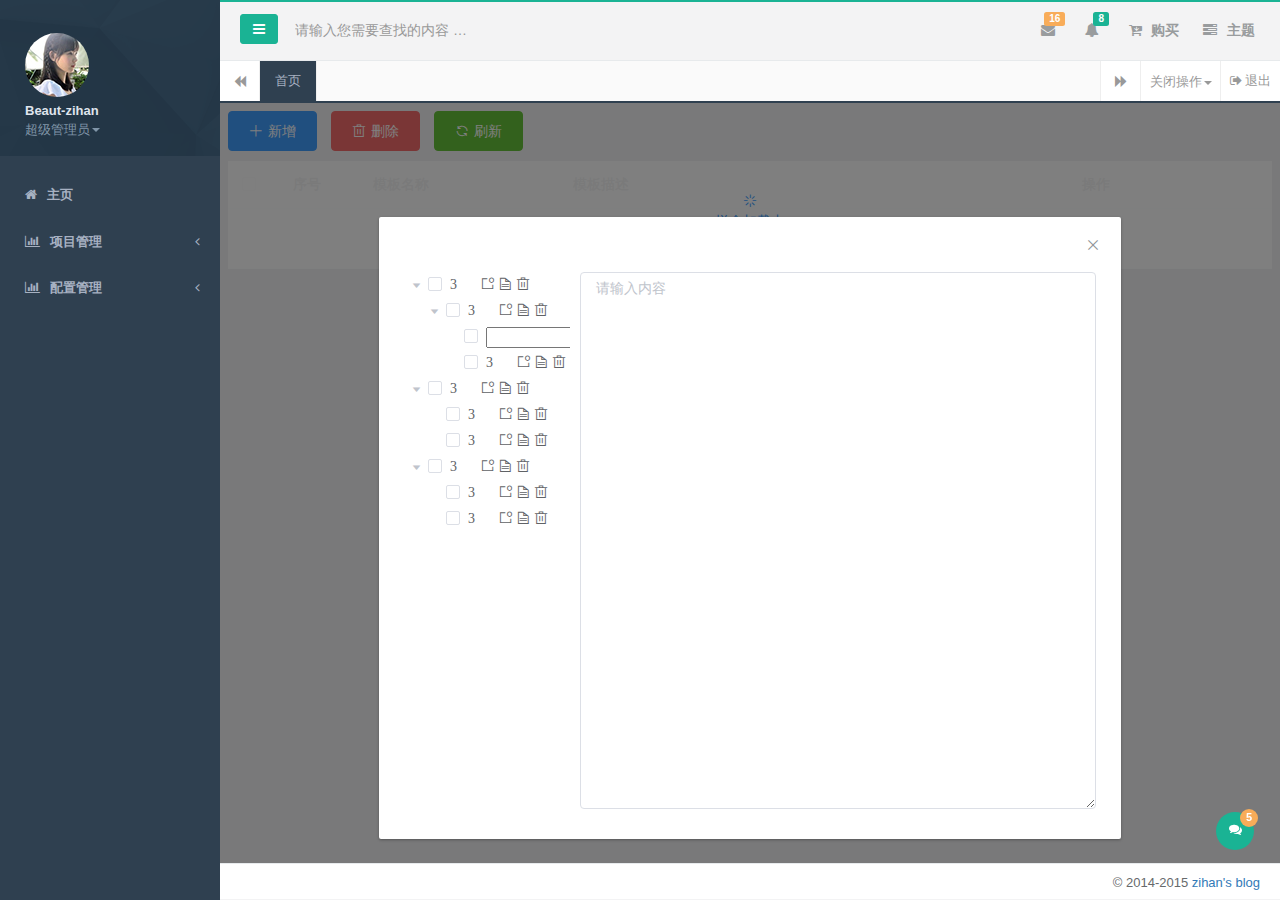
==== commit 384453a5: "树" ====
--- a/index.html
+++ b/index.html
@@ -83,10 +83,10 @@
                         </a>
                         <ul class="nav nav-second-level">
                             <li>
-                                <a class="J_menuItem" href="graph_echarts.html">数据库配置</a>
-                            </li>
-                            <li>
-                                <a class="J_menuItem" href="graph_echarts.html">模板管理</a>
+                                <a class="J_menuItem" href="view/database.html">数据库配置</a>
+                            </li>
+                            <li>
+                                <a class="J_menuItem" href="view/template.html">模板管理</a>
                             </li>
                         </ul>
                     </li>
@@ -219,7 +219,7 @@
                 <a href="login.html" class="roll-nav roll-right J_tabExit"><i class="fa fa fa-sign-out"></i> 退出</a>
             </div>
             <div class="row J_mainContent" id="content-main">
-                <iframe class="J_iframe" name="iframe0" width="100%" height="100%" src="view/database.html" frameborder="0" data-id="index_v1.html" seamless></iframe>
+                <iframe class="J_iframe" name="iframe0" width="100%" height="100%" src="view/template.html" frameborder="0" data-id="index_v1.html" seamless></iframe>
             </div>
             <div class="footer">
                 <div class="pull-right">&copy; 2014-2015 <a href="http://www.zi-han.net/" target="_blank">zihan's blog</a>
